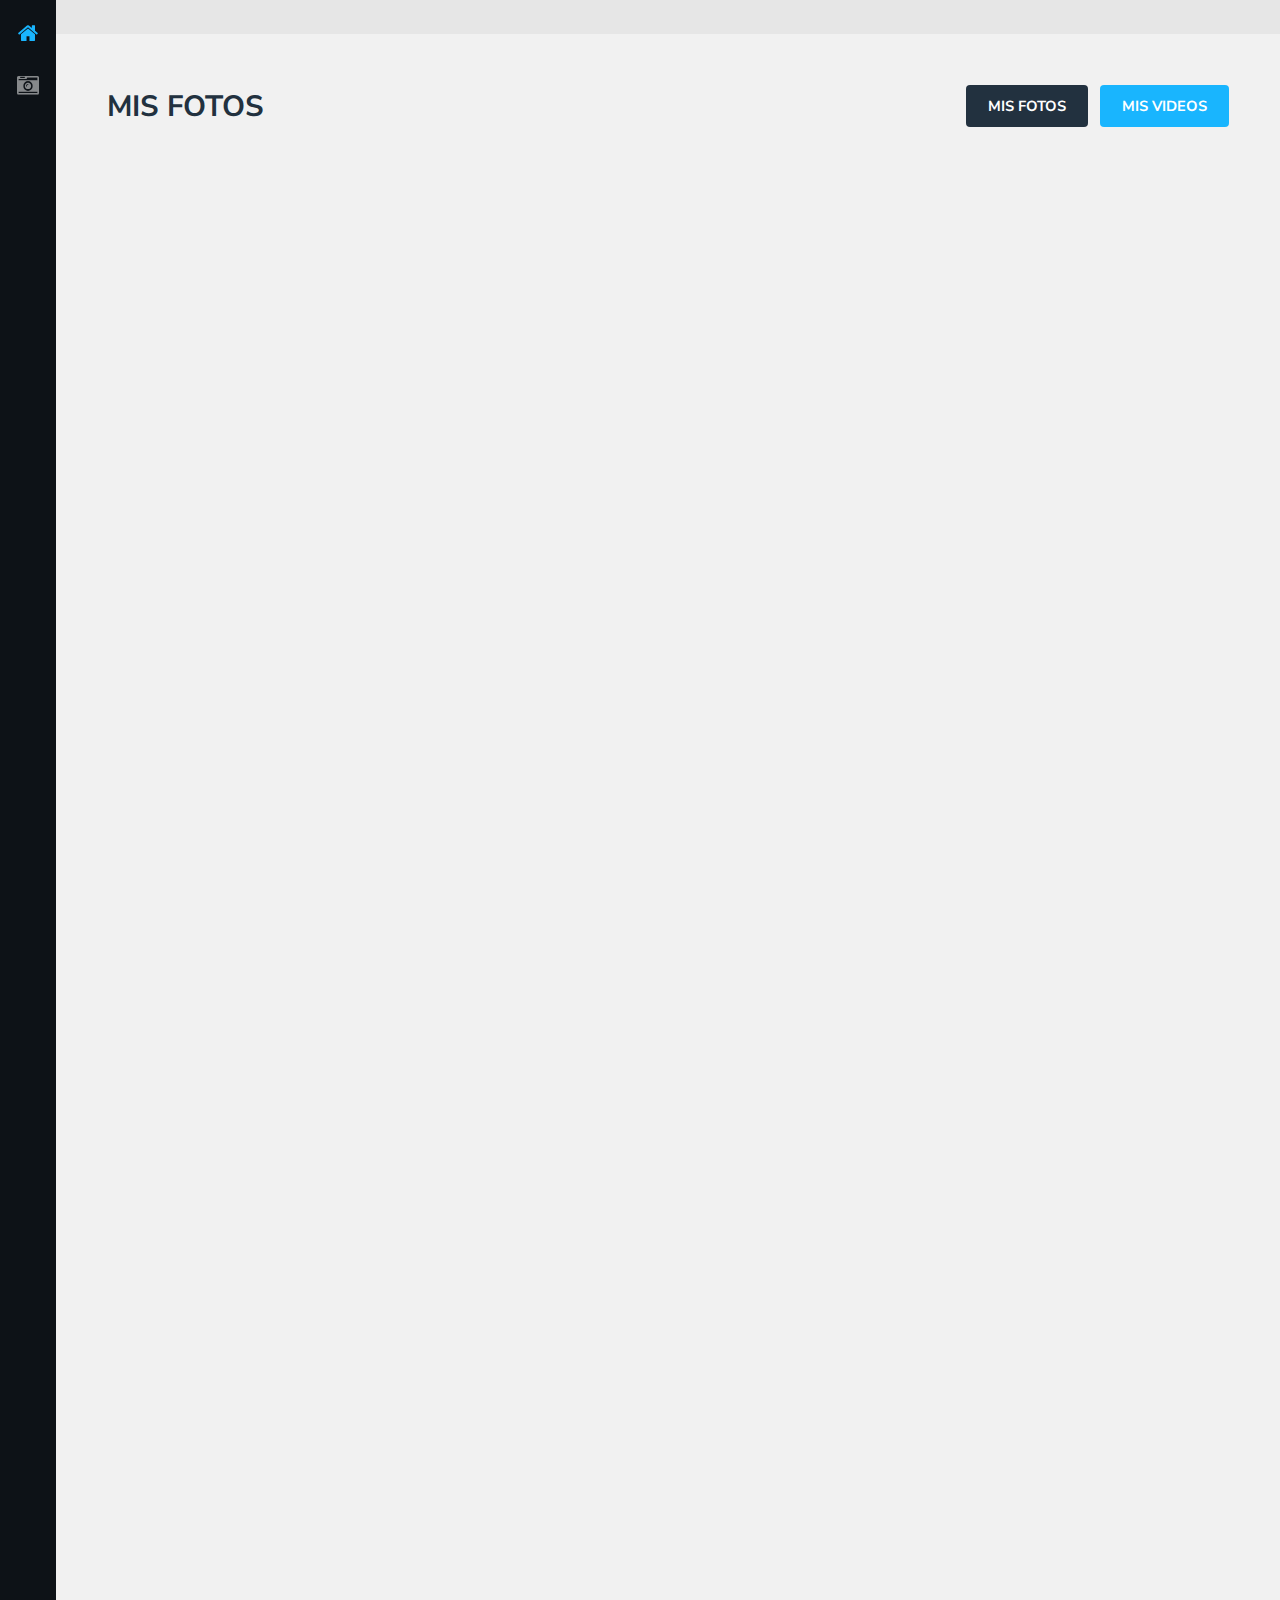
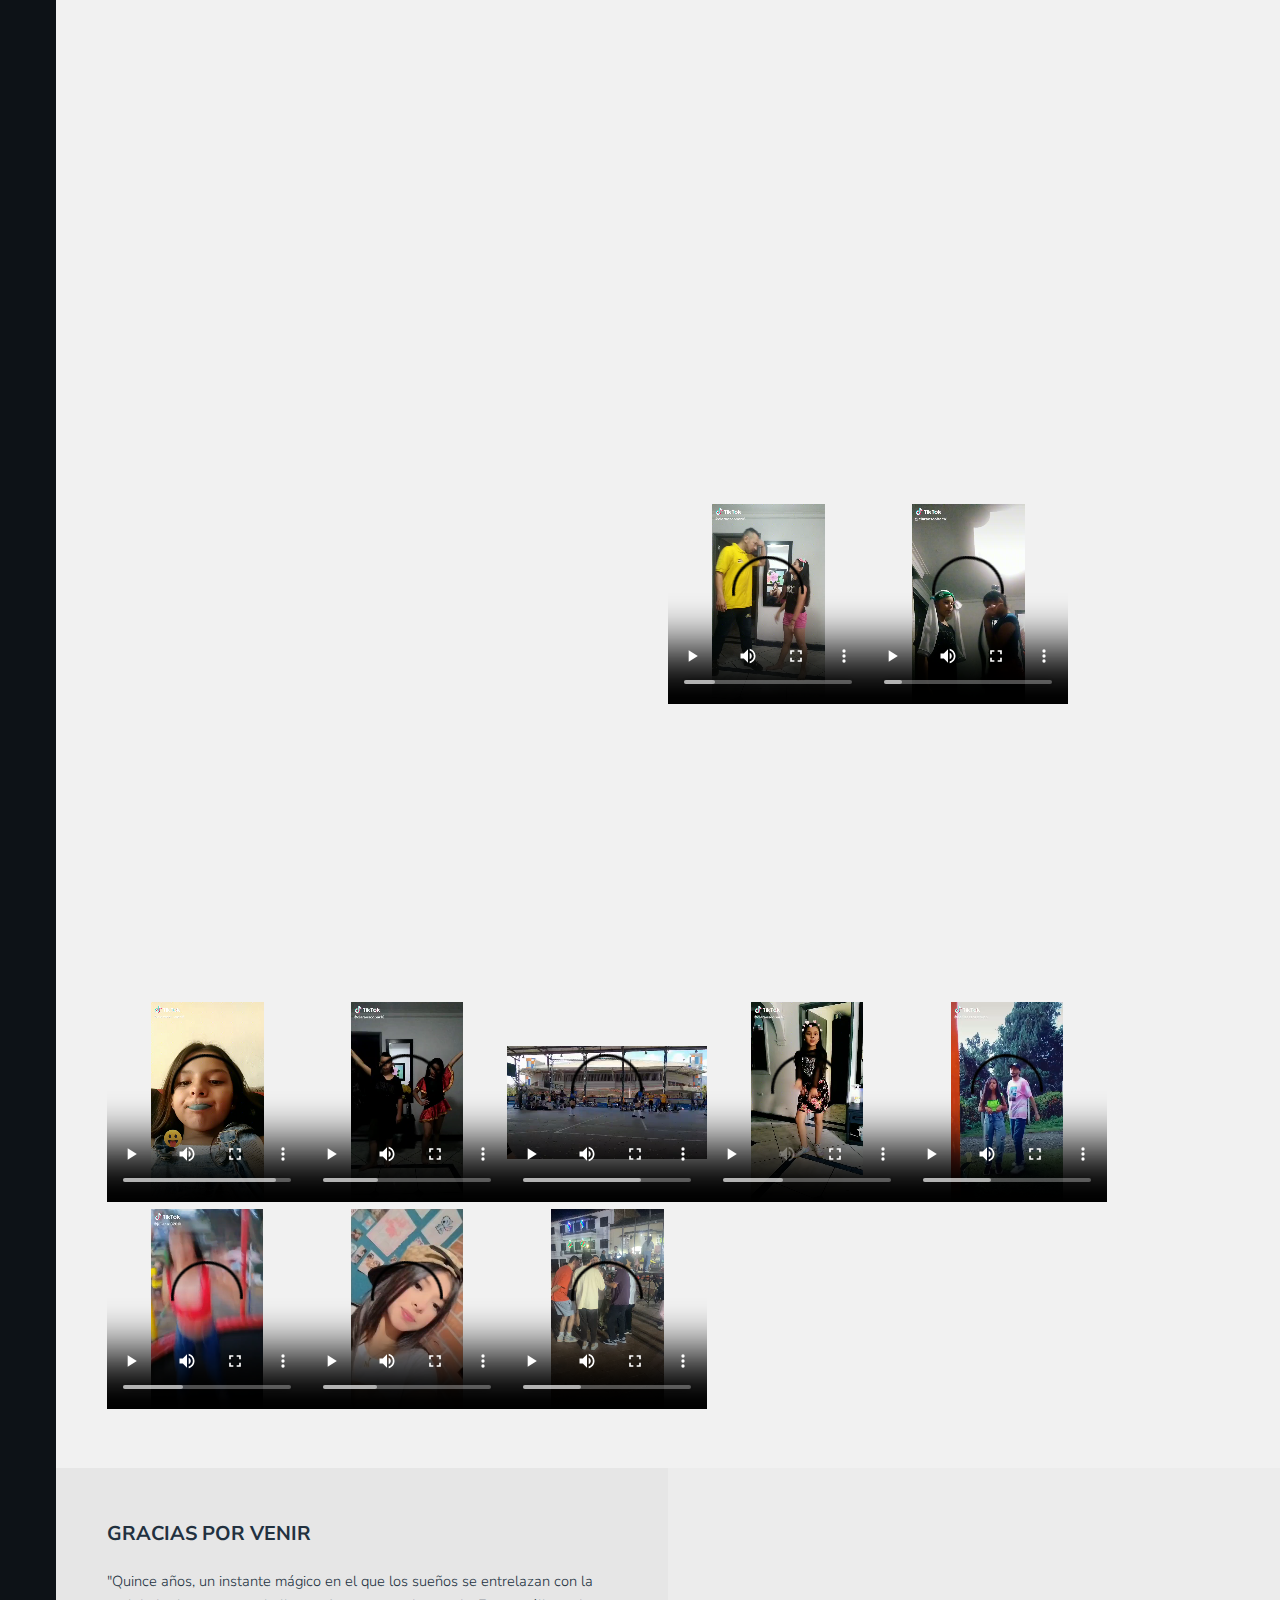
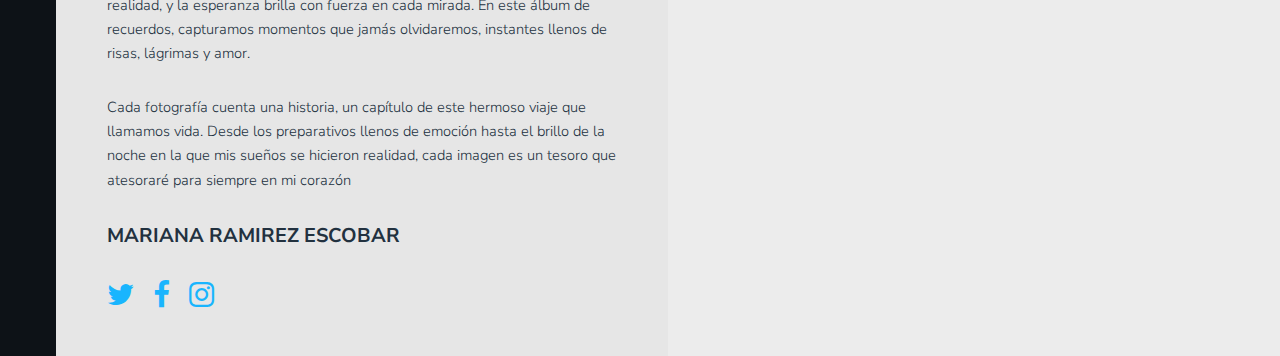
==== snapshot/gallery.html @ 1ec0eced "primero" ====
<!DOCTYPE HTML>

<html>

<head>
    <title>Generic - Snapshot by TEMPLATED</title>
    <meta charset="utf-8">
    <meta name="robots" content="index, follow, max-image-preview:large, max-snippet:-1, max-video-preview:-1">
    <meta name="viewport" content="width=device-width, initial-scale=1">
    <link rel="stylesheet" href="assets/css/main.css">
</head>

<body>
    <div class="page-wrap">

        <!-- Nav -->
        <nav id="nav">
            <ul>
                <li><a href="index.html" class="active"><span class="icon fa-home"></span></a></li>
                <li><a href="gallery.html"><span class="icon fa-camera-retro"></span></a></li>

            </ul>
        </nav><!-- Main -->
        <section id="main"><!-- Header -->
            <header id="header">
                <div> <span></span></div>
            </header><!-- Gallery -->
            <section id="galleries"><!-- Photo Galleries -->
                <div class="gallery">

                    <!-- Filters -->
                    <header>
                        <h1>MIS FOTOS</h1>
                        <ul class="tabs">
                            <li><a href="#" data-tag="all" class="button active">MIS FOTOS</a></li>
                            <li><a href="#" data-tag="place" class="button">MIS VIDEOS</a></li>
                           
                        </ul>
                    </header>
                    <div class="content">
                        <div class="media all people ">
                            <a href="" style="outline: 0px;"><img src="images/niñez/n13.jpeg" alt="" title=""
                                    width="450" height="450"></a>
                        </div>
                        <div class="media all">
                            <a href="" style="outline: 0px;"><img src="images/niñez/n2.jpeg" alt="" title="" width="450"
                                    height="450"></a>
                        </div>
                        <div class="media all">
                            <a href="" style="outline: 0px;"><img src="images/niñez/n3.jpeg" alt="" title="" width="450"
                                    height="450"></a>
                        </div>
                        <div class="media all">
                            <a href="" style="outline: 0px;"><img src="images/niñez/n14.jpeg" alt="" title="" width="450"
                                    height="450"></a>
                        </div>
                        <div class="media all">
                            <a href="" style="outline: 0px;"><img src="images/niñez/n5.jpeg" alt="" title="" width="450"
                                    height="450"></a>
                        </div>
                        <div class="media all">
                            <a href="" style="outline: 0px;"><img src="images/niñez/n6.jpeg" alt="" title="" width="450"
                                    height="450"></a>
                        </div>
                        <div class="media all">
                            <a href="" style="outline: 0px;"><img src="images/niñez/n7.jpeg" alt="" title="" width="450"
                                    height="450"></a>
                        </div>
                        <div class="media all">
                            <a href="" style="outline: 0px;"><img src="images/niñez/n8.jpeg" alt="" title="" width="450"
                                    height="450"></a>
                        </div>
                        <div class="media all">
                            <a href="" style="outline: 0px;"><img src="images/niñez/n9.jpeg" alt="" title="" width="450"
                                    height="450"></a>
                        </div>
                        <div class="media all ">
                            <a href="" style="outline: 0px;"><img src="images/niñez/n10.jpeg" alt="" title=""
                                    width="450" height="450"></a>
                        </div>
                        <div class="media all ">
                            <a href="" style="outline: 0px;"><img src="images/niñez/n11.jpeg" alt="" title=""
                                    width="450" height="450"></a>
                        </div>
                        <div class="media all">
                            <a href="" style="outline: 0px;"><img src="images/niñez/n12.jpeg" alt="" title=""
                                    width="450" height="450"></a>
                        </div>
                        <div class="media all">
                            <a href="" style="outline: 0px;"><img src="images/niñez/n13.jpeg" alt="" title=""
                                    width="450" height="450"></a>
                        </div>
                        <div class=" media all">
                            <a href="" style="outline: 0px;"><img src="images/niñez/n16.jpeg" alt="" title=""
                                    width="450" height="450"></a>
                        </div>
                        <div class="media all ">
                            <a href="" style="outline: 0px;"><img src="images/niñez/n17.jpeg" alt="" title=""></a>
                        </div>
                        <div class="media all ">
                            <a href="" style="outline: 0px;"><img src="images/niñez/n19.jpeg" alt="" title=""></a>
                        </div>
                        <div class="media all ">
                            <a href="" style="outline: 0px;"><img src="images/niñez/n18.jpeg" alt="" title=""></a>
                        </div>
                        <div class="media all">
                            <a href="" style="outline: 0px;"><img src="images/niñez/n20.jpeg" alt="" title=""></a>
                        </div>
                        <div class="media all ">
                         <a href="" style="outline: 0px;"><img src="images/familia/1.jpeg" alt="" title="" width="450" height="450"></a>
                        </div>
                        <div class="media all ">
                        <a href="" style="outline: 0px;"><img src="images/familia/10.jpeg" alt="" title="" width="450" height="450"></a>
                        </div>
                        <div class="media all">
                        <a href="" style="outline: 0px;"><img src="images/familia/11.jpeg" alt="" title="" width="450" height="450"></a>
                        </div>     
                        <div class="media all ">
                         <a href="" style="outline: 0px;"><img src="images/familia/12.jpeg" alt="" title="" width="450"height="450"></a>
                        </div>
                        <div class="media all ">
                            <a href="" style="outline: 0px;"><img src="images/familia/15.jpeg" alt="" title=""></a>
                        </div>
                        <div class="media all">
                            <a href="" style="outline: 0px;"><img src="images/familia/16.jpeg" alt="" title=""></a>
                        </div>
                        <div class="media all">
                            <a href="" style="outline: 0px;"><img src="images/familia/18.jpeg" alt="" title=""></a>
                        </div>
                        <div class="media all">
                            <a href="" style="outline: 0px;"><img src="images/familia/19.jpeg" alt="" title=""></a>
                        </div>
                        <div class="media all">
                            <a href="" style="outline: 0px;"><img src="images/familia/2.jpeg" alt="" title=""></a>
                        </div>
                        <div class="media all">
                            <a href="" style="outline: 0px;"><img src="images/familia/21.jpeg" alt="" title=""></a>
                        </div>
                        <div class="media all">
                            <a href="" style="outline: 0px;"><img src="images/familia/3.jpeg" alt="" title=""></a>
                        </div>
                        <div class="media all">
                            <a href="" style="outline: 0px;"><img src="images/familia/4.jpeg" alt="" title=""></a>
                        </div>
                        <div class="media all">
                            <a href="" style="outline: 0px;"><img src="images/familia/5.jpeg" alt="" title=""></a>
                        </div>
                        <div class="media all">
                            <a href="" style="outline: 0px;"><img src="images/familia/7.jpeg" alt="" title=""></a>
                        </div>
                        <div class="media all">
                            <a href="" style="outline: 0px;"><img src="images/familia/8.jpeg" alt="" title=""></a>
                        </div>
                        <div class="media all">
                            <a href="" style="outline: 0px;"><img src="images/familia/9.jpeg" alt="" title=""></a>
                        </div>
                        <div class="content"></div>
                        <div class=" place">
                            <video width="200" height="200" controls>
                                <source src="images/videos/1.mp4" type="video/mp4">
                            </video>
                        </div>
                        <div class="content"></div>
                        <div class=" place">
                            <video width="200" height="200" controls>
                                <source src="images/videos/2.mp4" type="video/mp4">
                            </video>
                        </div>
                        <div class="content"></div>
                        <div class="place">
                            <video width="200" height="200" controls>
                                <source src="images/videos/3.mp4" type="video/mp4">
                            </video>
                        </div>
                        <div class=" place">
                            <video width="200" height="200" controls>
                                <source src="images/videos/4.mp4" type="video/mp4">
                            </video>
                        </div>
                        <div class=" place">
                            <video width="200" height="200" controls>
                                <source src="images/videos/5.mp4" type="video/mp4">
                            </video>
                        </div>
                        <div class=" place">
                            <video width="200" height="200" controls>
                                <source src="images/videos/6.mp4" type="video/mp4">
                            </video>
                        </div>
                        <div class=" place">
                            <video width="200" height="200" controls>
                                <source src="images/videos/7.mp4" type="video/mp4">
                            </video>
                        </div>
                        <div class=" place">
                            <video width="200" height="200" controls>
                                <source src="images/videos/8.mp4" type="video/mp4">
                            </video>
                        </div>
                        <div class=" place">
                            <video width="200" height="200" controls>
                                <source src="images/videos/9.mp4" type="video/mp4">
                            </video>
                        </div>
                        <div class=" place">
                            <video width="200" height="200" controls>
                                <source src="images/videos/10.mp4" type="video/mp4">
                            </video>
                        </div>

  
                    </div>
            </section><!-- Contact -->
            <section id="contact"><!-- Social -->
                <div class="social column">
                    <h3>GRACIAS POR VENIR</h3>
                    <p>"Quince años, un instante mágico en el que los sueños se entrelazan con la realidad, y la
                        esperanza brilla con fuerza en cada mirada. En este álbum de recuerdos, capturamos momentos que
                        jamás olvidaremos, instantes llenos de risas, lágrimas y amor.</p>
                    <p>Cada fotografía cuenta una historia, un capítulo de este hermoso viaje que llamamos vida. Desde
                        los preparativos llenos de emoción hasta el brillo de la noche en la que mis sueños se hicieron
                        realidad, cada imagen es un tesoro que atesoraré para siempre en mi corazón</p>
                    <h3>MARIANA RAMIREZ ESCOBAR</h3>
                    <ul class="icons">
                        <li><a href="#" class="icon fa-twitter"><span class="label">Twitter</span></a></li>
                        <li><a href="#" class="icon fa-facebook"><span class="label">Facebook</span></a></li>
                        <li><a href="#" class="icon fa-instagram"><span class="label">Instagram</span></a></li>
                    </ul>
                </div>

            </section>
        </section>
    </div>

    <!-- Scripts -->
    <script src="assets/js/jquery.min.js"></script>
    <script src="assets/js/jquery.poptrox.min.js"></script>
    <script src="assets/js/jquery.scrolly.min.js"></script>
    <script src="assets/js/skel.min.js"></script>
    <script src="assets/js/util.js"></script>
    <script src="assets/js/main.js"></script>
</body>

</html>
---- snapshot/assets/css/main.css ----
@import url(font-awesome.min.css);
@import url("https://fonts.googleapis.com/css?family=Nunito+Sans:300,400,600");

/*
	Snapshot by TEMPLATED
	templated.co @templatedco
	Released for free under the Creative Commons Attribution 3.0 license (templated.co/license)
*/

/* Reset */

	html, body, div, span, applet, object, iframe, h1, h2, h3, h4, h5, h6, p, blockquote, pre, a, abbr, acronym, address, big, cite, code, del, dfn, em, img, ins, kbd, q, s, samp, small, strike, strong, sub, sup, tt, var, b, u, i, center, dl, dt, dd, ol, ul, li, fieldset, form, label, legend, table, caption, tbody, tfoot, thead, tr, th, td, article, aside, canvas, details, embed, figure, figcaption, footer, header, hgroup, menu, nav, output, ruby, section, summary, time, mark, audio, video {
		margin: 0;
		padding: 0;
		border: 0;
		font-size: 100%;
		font: inherit;
		vertical-align: baseline;
	}
.image.fit img {
	width: 100%;
	height: auto;
}
	article, aside, details, figcaption, figure, footer, header, hgroup, menu, nav, section {
		display: block;
	}

	body {
		line-height: 1;
	}

	ol, ul {
		list-style: none;
	}

	blockquote, q {
		quotes: none;
	}

	blockquote:before, blockquote:after, q:before, q:after {
		content: '';
		content: none;
	}

	table {
		border-collapse: collapse;
		border-spacing: 0;
	}

	body {
		-webkit-text-size-adjust: none;
	}

/* Box Model */

	*, *:before, *:after {
		-moz-box-sizing: border-box;
		-webkit-box-sizing: border-box;
		box-sizing: border-box;
	}

/* Basic */

	@-ms-viewport {
		width: device-width;
	}

	body {
		-ms-overflow-style: scrollbar;
	}

	@media screen and (max-width: 480px) {

		html, body {
			min-width: 320px;
		}

	}

	body {
		background: #fff;
	}

		body.is-loading *, body.is-loading *:before, body.is-loading *:after {
			-moz-animation: none !important;
			-webkit-animation: none !important;
			-ms-animation: none !important;
			animation: none !important;
			-moz-transition: none !important;
			-webkit-transition: none !important;
			-ms-transition: none !important;
			transition: none !important;
		}

/* Type */

	body {
		background-color: #fff;
		color: #22313F;
	}

	body, input, select, textarea {
		font-family: "Nunito Sans", Arial, Helvetica, sans-serif;
		font-size: 13pt;
		font-weight: 300;
		line-height: 1.65;
	}

		@media screen and (max-width: 1680px) {

			body, input, select, textarea {
				font-size: 11pt;
			}

		}

		@media screen and (max-width: 1280px) {

			body, input, select, textarea {
				font-size: 11pt;
			}

		}

		@media screen and (max-width: 980px) {

			body, input, select, textarea {
				font-size: 11pt;
			}

		}

		@media screen and (max-width: 736px) {

			body, input, select, textarea {
				font-size: 12pt;
			}

		}

		@media screen and (max-width: 480px) {

			body, input, select, textarea {
				font-size: 12pt;
			}

		}

	a {
		text-decoration: underline;
		color: #19B5FE;
	}

		a:hover {
			text-decoration: none;
			color: #019be3;
		}

	strong, b {
		font-weight: 700;
	}

	em, i {
		font-style: italic;
	}

	p {
		margin: 0 0 2em 0;
	}

	h1, h2, h3, h4, h5, h6 {
		font-weight: 700;
		line-height: 1.5;
		margin: 0 0 1em 0;
	}

		h1 a, h2 a, h3 a, h4 a, h5 a, h6 a {
			color: inherit;
			text-decoration: none;
		}

	h1 {
		font-size: 2em;
	}

		@media screen and (max-width: 480px) {

			h1 {
				font-size: 1.5em;
			}

		}

	h2 {
		font-size: 1.75em;
	}

		@media screen and (max-width: 480px) {

			h2 {
				font-size: 1.4em;
			}

		}

	h3 {
		font-size: 1.35em;
	}

	h4 {
		font-size: 1.1em;
	}

	h5 {
		font-size: 0.9em;
	}

	h6 {
		font-size: 0.7em;
	}

	sub {
		font-size: 0.8em;
		position: relative;
		top: 0.5em;
	}

	sup {
		font-size: 0.8em;
		position: relative;
		top: -0.5em;
	}

	blockquote {
		border-left: solid 4px;
		font-style: italic;
		margin: 0 0 2em 0;
		padding: 0.5em 0 0.5em 2em;
	}

	code {
		border-radius: 4px;
		border: solid 1px;
		font-family: "Courier New", monospace;
		font-size: 0.9em;
		margin: 0 0.25em;
		padding: 0.25em 0.65em;
	}

	pre {
		-webkit-overflow-scrolling: touch;
		font-family: "Courier New", monospace;
		font-size: 0.9em;
		margin: 0 0 2em 0;
	}

		pre code {
			display: block;
			line-height: 1.75;
			padding: 1em 1.5em;
			overflow-x: auto;
		}

	hr {
		border: 0;
		border-bottom: solid 1px;
		margin: 2em 0;
	}

		hr.major {
			margin: 3em 0;
		}

	.align-left {
		text-align: left;
	}

	.align-center {
		text-align: center;
	}

	.align-right {
		text-align: right;
	}

/* Box */

	.box {
		border-radius: 4px;
		border: solid 1px rgba(144, 144, 144, 0.25);
		margin-bottom: 2em;
		padding: 1.5em;
	}

		.box > :last-child,
		.box > :last-child > :last-child,
		.box > :last-child > :last-child > :last-child {
			margin-bottom: 0;
		}

		.box.alt {
			border: 0;
			border-radius: 0;
			padding: 0;
		}

/* Button */

	input[type="submit"],
	input[type="reset"],
	input[type="button"],
	button,
	.button {
		-moz-appearance: none;
		-webkit-appearance: none;
		-ms-appearance: none;
		appearance: none;
		-moz-transition: background-color 0.2s ease-in-out, color 0.2s ease-in-out;
		-webkit-transition: background-color 0.2s ease-in-out, color 0.2s ease-in-out;
		-ms-transition: background-color 0.2s ease-in-out, color 0.2s ease-in-out;
		transition: background-color 0.2s ease-in-out, color 0.2s ease-in-out;
		background: #19B5FE;
		color: #FFF;
		border-radius: 4px;
		border: 0;
		cursor: pointer;
		display: inline-block;
		font-weight: 700;
		height: 2.85em;
		line-height: 2.95em;
		padding: 0 1.5em;
		text-align: center;
		text-decoration: none;
		white-space: nowrap;
	}

		input[type="submit"].active,
		input[type="reset"].active,
		input[type="button"].active,
		button.active,
		.button.active {
			color: #FFF;
			background: #22313F;
		}

			input[type="submit"].active:hover,
			input[type="reset"].active:hover,
			input[type="button"].active:hover,
			button.active:hover,
			.button.active:hover {
				color: #FFF;
				background: #22313F;
			}

		input[type="submit"]:hover,
		input[type="reset"]:hover,
		input[type="button"]:hover,
		button:hover,
		.button:hover {
			color: #FFF;
			background: #019be3;
		}

		input[type="submit"].alt,
		input[type="reset"].alt,
		input[type="button"].alt,
		button.alt,
		.button.alt {
			background: none;
			box-shadow: 0 0 0 2px rgba(144, 144, 144, 0.25);
		}

			input[type="submit"].alt:hover,
			input[type="reset"].alt:hover,
			input[type="button"].alt:hover,
			button.alt:hover,
			.button.alt:hover {
				background: rgba(144, 144, 144, 0.075);
				box-shadow: 0 0 0 2px rgba(144, 144, 144, 0.25);
			}

		input[type="submit"].icon,
		input[type="reset"].icon,
		input[type="button"].icon,
		button.icon,
		.button.icon {
			padding-left: 1.35em;
		}

			input[type="submit"].icon:before,
			input[type="reset"].icon:before,
			input[type="button"].icon:before,
			button.icon:before,
			.button.icon:before {
				margin-right: 0.5em;
			}

		input[type="submit"].fit,
		input[type="reset"].fit,
		input[type="button"].fit,
		button.fit,
		.button.fit {
			display: block;
			margin: 0 0 1em 0;
			width: 100%;
		}

		input[type="submit"].small,
		input[type="reset"].small,
		input[type="button"].small,
		button.small,
		.button.small {
			font-size: 0.8em;
		}

		input[type="submit"].big,
		input[type="reset"].big,
		input[type="button"].big,
		button.big,
		.button.big {
			font-size: 1.35em;
			padding: 0 2em;
		}

		input[type="submit"].disabled, input[type="submit"]:disabled,
		input[type="reset"].disabled,
		input[type="reset"]:disabled,
		input[type="button"].disabled,
		input[type="button"]:disabled,
		button.disabled,
		button:disabled,
		.button.disabled,
		.button:disabled {
			-moz-pointer-events: none;
			-webkit-pointer-events: none;
			-ms-pointer-events: none;
			pointer-events: none;
			opacity: 0.25;
		}

		@media screen and (max-width: 480px) {

			input[type="submit"],
			input[type="reset"],
			input[type="button"],
			button,
			.button {
				padding: 0;
			}

		}

/* Contact */

	#contact {
		display: -ms-flexbox;
		-ms-flex-pack: justify;
		display: -moz-flex;
		display: -webkit-flex;
		display: -ms-flex;
		display: flex;
		-moz-flex-wrap: wrap;
		-webkit-flex-wrap: wrap;
		-ms-flex-wrap: wrap;
		flex-wrap: wrap;
		-moz-justify-content: space-between;
		-webkit-justify-content: space-between;
		-ms-justify-content: space-between;
		justify-content: space-between;
		background: #ececec;
	}

		#contact form {
			margin: 0;
		}

		#contact .icons {
			margin-bottom: 1em;
		}

		#contact .column {
			padding: 3.5em 0 1.5em 0;
			padding-left: 3.5em;
			padding-right: 3.5em;
			width: 50%;
		}

			#contact .column.social {
				background: #e6e6e6;
			}

			@media screen and (max-width: 980px) {

				#contact .column {
					padding: 2em 0 0.1em 0;
					padding-left: 2em;
					padding-right: 2em;
				}

			}

			@media screen and (max-width: 736px) {

				#contact .column {
					width: 100%;
				}

			}

			@media screen and (max-width: 480px) {

				#contact .column {
					padding: 1em 0 0.1em 0;
					padding-left: 1em;
					padding-right: 1em;
				}

			}

/* Form */

	form {
		margin: 0 0 2em 0;
	}

		form .field {
			margin-bottom: 1.5em;
		}

			form .field.half {
				display: inline-block;
				width: 48%;
			}

				form .field.half.first {
					margin-right: 2.5%;
				}

		@media screen and (max-width: 980px) {

			form .field.half {
				display: block;
				width: 100%;
			}

				form .field.half.first {
					margin-right: 0;
				}

		}

	label {
		display: block;
		font-size: 0.9em;
		font-weight: 700;
		margin: 0 0 1em 0;
	}

	input[type="text"],
	input[type="password"],
	input[type="email"],
	select,
	textarea {
		-moz-appearance: none;
		-webkit-appearance: none;
		-ms-appearance: none;
		appearance: none;
		border-radius: 4px;
		border: solid 1px rgba(25, 181, 254, 0.25);
		color: inherit;
		display: block;
		outline: 0;
		padding: 0 1em;
		text-decoration: none;
		width: 100%;
	}

		input[type="text"]:invalid,
		input[type="password"]:invalid,
		input[type="email"]:invalid,
		select:invalid,
		textarea:invalid {
			box-shadow: none;
		}

		input[type="text"]:active, input[type="text"]:focus,
		input[type="password"]:active,
		input[type="password"]:focus,
		input[type="email"]:active,
		input[type="email"]:focus,
		select:active,
		select:focus,
		textarea:active,
		textarea:focus {
			border: solid 1px #19B5FE;
		}

	.select-wrapper {
		text-decoration: none;
		display: block;
		position: relative;
	}

		.select-wrapper:before {
			-moz-osx-font-smoothing: grayscale;
			-webkit-font-smoothing: antialiased;
			font-family: FontAwesome;
			font-style: normal;
			font-weight: normal;
			text-transform: none !important;
		}

		.select-wrapper:before {
			content: '\f078';
			display: block;
			height: 2.75em;
			line-height: 2.75em;
			pointer-events: none;
			position: absolute;
			right: 0;
			text-align: center;
			top: 0;
			width: 2.75em;
		}

		.select-wrapper select::-ms-expand {
			display: none;
		}

	input[type="text"],
	input[type="password"],
	input[type="email"],
	select {
		height: 2.75em;
	}

	textarea {
		padding: 0.75em 1em;
	}

	input[type="checkbox"],
	input[type="radio"] {
		-moz-appearance: none;
		-webkit-appearance: none;
		-ms-appearance: none;
		appearance: none;
		display: block;
		float: left;
		margin-right: -2em;
		opacity: 0;
		width: 1em;
		z-index: -1;
	}

		input[type="checkbox"] + label,
		input[type="radio"] + label {
			text-decoration: none;
			cursor: pointer;
			display: inline-block;
			font-size: 1em;
			font-weight: 300;
			padding-left: 2.4em;
			padding-right: 0.75em;
			position: relative;
		}

			input[type="checkbox"] + label:before,
			input[type="radio"] + label:before {
				-moz-osx-font-smoothing: grayscale;
				-webkit-font-smoothing: antialiased;
				font-family: FontAwesome;
				font-style: normal;
				font-weight: normal;
				text-transform: none !important;
			}

			input[type="checkbox"] + label:before,
			input[type="radio"] + label:before {
				border-radius: 4px;
				border: solid 1px;
				content: '';
				display: inline-block;
				height: 1.65em;
				left: 0;
				line-height: 1.58125em;
				position: absolute;
				text-align: center;
				top: 0;
				width: 1.65em;
			}

		input[type="checkbox"]:checked + label:before,
		input[type="radio"]:checked + label:before {
			content: '\f00c';
		}

	input[type="checkbox"] + label:before {
		border-radius: 4px;
	}

	input[type="radio"] + label:before {
		border-radius: 100%;
	}

	::-webkit-input-placeholder {
		opacity: 1.0;
		color: rgba(34, 49, 63, 0.25);
	}

	:-moz-placeholder {
		opacity: 1.0;
		color: rgba(34, 49, 63, 0.25);
	}

	::-moz-placeholder {
		opacity: 1.0;
		color: rgba(34, 49, 63, 0.25);
	}

	:-ms-input-placeholder {
		opacity: 1.0;
		color: rgba(34, 49, 63, 0.25);
	}

	.formerize-placeholder {
		opacity: 1.0;
		color: rgba(34, 49, 63, 0.25);
	}

/* Gallery */

	@-moz-keyframes gallery {
		100% {
			opacity: 1;		}
	}

	@-webkit-keyframes gallery {
		100% {
			opacity: 1;		}
	}

	@-ms-keyframes gallery {
		100% {
			opacity: 1;		}
	}

	@keyframes gallery {
		100% {
			opacity: 1;		}
	}

	.gallery {
		padding: 3.5em;
		position: relative;
		overflow: hidden;
		min-height: 37em;
	}

		@media screen and (max-width: 980px) {

			.gallery {
				padding: 2em;
				min-height: 20em;
			}

				.gallery header h2 {
					margin-bottom: 1em;
				}

		}

		@media screen and (max-width: 480px) {

			.gallery {
				padding: 1em;
			}

		}

		.gallery header {
			display: -ms-flexbox;
			-ms-flex-pack: justify;
			display: -moz-flex;
			display: -webkit-flex;
			display: -ms-flex;
			display: flex;
			-moz-flex-wrap: wrap;
			-webkit-flex-wrap: wrap;
			-ms-flex-wrap: wrap;
			flex-wrap: wrap;
			-moz-justify-content: space-between;
			-webkit-justify-content: space-between;
			-ms-justify-content: space-between;
			justify-content: space-between;
		}

			.gallery header.special {
				-moz-justify-content: center;
				-webkit-justify-content: center;
				-ms-justify-content: center;
				justify-content: center;
			}

			@media screen and (max-width: 736px) {

				.gallery header {
					display: block;
				}

			}

			@media screen and (max-width: 480px) {

				.gallery header h2 {
					margin-bottom: .5em;
				}

			}

		.gallery footer {
			text-align: center;
			margin-top: 4em;
		}

		.gallery .content {
			display: -ms-flexbox;
			display: -moz-flex;
			display: -webkit-flex;
			display: -ms-flex;
			display: flex;
			-moz-flex-wrap: wrap;
			-webkit-flex-wrap: wrap;
			-ms-flex-wrap: wrap;
			flex-wrap: wrap;
			-moz-justify-content: -moz-flex-start;
			-webkit-justify-content: -webkit-flex-start;
			-ms-justify-content: -ms-flex-start;
			justify-content: flex-start;
		}

			.gallery .content .media {
				-moz-animation: gallery 0.75s ease-out 0.4s forwards;
				-webkit-animation: gallery 0.75s ease-out 0.4s forwards;
				-ms-animation: gallery 0.75s ease-out 0.4s forwards;
				animation: gallery 0.75s ease-out 0.4s forwards;
				margin-bottom: 0;
				overflow: hidden;
				opacity: 0;
				position: relative;
				width: 25%;
			}

				.gallery .content .media a {
					display: block;
				}

				.gallery .content .media img {
					-moz-transition: -moz-transform 0.2s ease-in-out;
					-webkit-transition: -webkit-transform 0.2s ease-in-out;
					-ms-transition: -ms-transform 0.2s ease-in-out;
					transition: transform 0.2s ease-in-out;
					max-width: 100%;
					height: auto;
					vertical-align: middle;
				}

				.gallery .content .media:hover img {
					-moz-transform: scale(1.075);
					-webkit-transform: scale(1.075);
					-ms-transform: scale(1.075);
					transform: scale(1.075);
				}

				@media screen and (max-width: 736px) {

					.gallery .content .media {
						width: 50%;
					}

				}

				@media screen and (max-width: 480px) {

					.gallery .content .media {
						width: 100%;
					}

				}

/* Icon */

	.icon {
		text-decoration: none;
		border-bottom: none;
		position: relative;
	}

		.icon:before {
			-moz-osx-font-smoothing: grayscale;
			-webkit-font-smoothing: antialiased;
			font-family: FontAwesome;
			font-style: normal;
			font-weight: normal;
			text-transform: none !important;
		}

		.icon > .label {
			display: none;
		}

/* Image */

	.image {
		border: 0;
		display: inline-block;
		position: relative;
	}

		.image img {
			display: block;
		}

		.image.left, .image.right {
			max-width: 40%;
		}

			.image.left img, .image.right img {
				width: 100%;
			}

			@media screen and (max-width: 480px) {

				.image.left, .image.right {
					max-width: 100%;
					width: 100%;
				}

			}

		.image.left {
			float: left;
			margin: 0 1.5em 1em 0;
			top: 0.25em;
		}

			@media screen and (max-width: 480px) {

				.image.left {
					float: none;
					margin: 0 0 1em 0;
				}

			}

		.image.right {
			float: right;
			margin: 0 0 1em 1.5em;
			top: 0.25em;
		}

			@media screen and (max-width: 480px) {

				.image.right {
					float: none;
					margin: 0 0 1em 0;
				}

			}

		.image.fit {
			display: block;
			margin: 0 0 2em 0;
			width: 100%;
		}

			.image.fit img {
				width: 100%;
			}

		.image.special {
			border: solid 1px rgba(144, 144, 144, 0.25);
			padding: 1em;
		}

		.image.main {
			display: block;
			margin: 0 0 3em 0;
			width: 100%;
		}

			.image.main img {
				width: 100%;
			}

/* List */

	ol {
		list-style: decimal;
		margin: 0 0 2em 0;
		padding-left: 1.25em;
	}

		ol li {
			padding-left: 0.25em;
		}

	ul {
		list-style: disc;
		margin: 0 0 2em 0;
		padding-left: 1em;
	}

		ul li {
			padding-left: 0.5em;
		}

		ul.alt {
			list-style: none;
			padding-left: 0;
		}

			ul.alt li {
				border-top: solid 1px;
				padding: 0.5em 0;
			}

				ul.alt li:first-child {
					border-top: 0;
					padding-top: 0;
				}

		ul.tabs {
			list-style: none;
			padding-left: 0;
		}

			ul.tabs li {
				display: inline-block;
			}

				ul.tabs li:first-child {
					padding: 0;
				}

				@media screen and (max-width: 736px) {

					ul.tabs li {
						display: block;
						margin: 0 0 .25em 0;
						padding: 0;
					}

						ul.tabs li .button {
							width: 100%;
						}

				}

			@media screen and (max-width: 480px) {

				ul.tabs {
					margin-bottom: 1em;
				}

			}

		ul.icons {
			cursor: default;
			list-style: none;
			padding-left: 0;
		}

			ul.icons li {
				display: inline-block;
				padding: 0 1em 0 0;
			}

				ul.icons li:last-child {
					padding-right: 0;
				}

				ul.icons li .icon:before {
					font-size: 2em;
				}

		ul.actions {
			cursor: default;
			list-style: none;
			padding-left: 0;
		}

			ul.actions li {
				display: inline-block;
				padding: 0 1em 0 0;
				vertical-align: middle;
			}

				ul.actions li:last-child {
					padding-right: 0;
				}

			ul.actions.small li {
				padding: 0 0.5em 0 0;
			}

			ul.actions.vertical li {
				display: block;
				padding: 1em 0 0 0;
			}

				ul.actions.vertical li:first-child {
					padding-top: 0;
				}

				ul.actions.vertical li > * {
					margin-bottom: 0;
				}

			ul.actions.vertical.small li {
				padding: 0.5em 0 0 0;
			}

				ul.actions.vertical.small li:first-child {
					padding-top: 0;
				}

			ul.actions.fit {
				display: table;
				margin-left: -1em;
				padding: 0;
				table-layout: fixed;
				width: calc(100% + 1em);
			}

				ul.actions.fit li {
					display: table-cell;
					padding: 0 0 0 1em;
				}

					ul.actions.fit li > * {
						margin-bottom: 0;
					}

				ul.actions.fit.small {
					margin-left: -0.5em;
					width: calc(100% + 0.5em);
				}

					ul.actions.fit.small li {
						padding: 0 0 0 0.5em;
					}

			@media screen and (max-width: 480px) {

				ul.actions {
					margin: 0 0 2em 0;
				}

					ul.actions li {
						padding: 1em 0 0 0;
						display: block;
						text-align: center;
						width: 100%;
					}

						ul.actions li:first-child {
							padding-top: 0;
						}

						ul.actions li > * {
							width: 100%;
							margin: 0 !important;
						}

							ul.actions li > *.icon:before {
								margin-left: -2em;
							}

					ul.actions.small li {
						padding: 0.5em 0 0 0;
					}

						ul.actions.small li:first-child {
							padding-top: 0;
						}

			}

	dl {
		margin: 0 0 2em 0;
	}

		dl dt {
			display: block;
			font-weight: 700;
			margin: 0 0 1em 0;
		}

		dl dd {
			margin-left: 2em;
		}

/* Section/Article */

	section.special, article.special {
		text-align: center;
	}

	section .inner, article .inner {
		padding: 3.5em 0 1.5em 0;
		padding-left: 3.5em;
		padding-right: 3.5em;
	}

		@media screen and (max-width: 980px) {

			section .inner, article .inner {
				padding: 2em 0 0.1em 0;
				padding-right: 2em;
				padding-left: 2em;
			}

		}

		@media screen and (max-width: 480px) {

			section .inner, article .inner {
				padding: 1em 0 0.1em 0;
				padding-right: 1em;
				padding-left: 1em;
			}

		}

	section .columns, article .columns {
		display: -ms-flexbox;
		display: -moz-flex;
		display: -webkit-flex;
		display: -ms-flex;
		display: flex;
		-moz-flex-wrap: wrap;
		-webkit-flex-wrap: wrap;
		-ms-flex-wrap: wrap;
		flex-wrap: wrap;
		-moz-justify-content: space-between;
		-webkit-justify-content: space-between;
		-ms-justify-content: space-between;
		justify-content: space-between;
	}

		section .columns.double .column, article .columns.double .column {
			width: 48%;
		}

			@media screen and (max-width: 980px) {

				section .columns.double .column, article .columns.double .column {
					width: 100%;
				}

			}

	header p {
		position: relative;
		margin: 0 0 1.5em 0;
	}

	header h2 + p {
		font-size: 1.25em;
		margin-top: -1em;
	}

	header h3 + p {
		font-size: 1.1em;
		margin-top: -0.8em;
	}

	header h4 + p,
	header h5 + p,
	header h6 + p {
		font-size: 0.9em;
		margin-top: -0.6em;
	}

/* Table */

	.table-wrapper {
		-webkit-overflow-scrolling: touch;
		overflow-x: auto;
	}

	table {
		margin: 0 0 2em 0;
		width: 100%;
	}

		table tbody tr {
			border: solid 1px;
			border-left: 0;
			border-right: 0;
		}

		table td {
			padding: 0.75em 0.75em;
		}

		table th {
			font-size: 0.9em;
			font-weight: 700;
			padding: 0 0.75em 0.75em 0.75em;
			text-align: left;
		}

		table thead {
			border-bottom: solid 2px;
		}

		table tfoot {
			border-top: solid 2px;
		}

		table.alt {
			border-collapse: separate;
		}

			table.alt tbody tr td {
				border: solid 1px;
				border-left-width: 0;
				border-top-width: 0;
			}

				table.alt tbody tr td:first-child {
					border-left-width: 1px;
				}

			table.alt tbody tr:first-child td {
				border-top-width: 1px;
			}

			table.alt thead {
				border-bottom: 0;
			}

			table.alt tfoot {
				border-top: 0;
			}

/* Wrapper */

	.page-wrap {
		display: -ms-flexbox;
		display: -moz-flex;
		display: -webkit-flex;
		display: -ms-flex;
		display: flex;
		-moz-flex-wrap: nowrap;
		-webkit-flex-wrap: nowrap;
		-ms-flex-wrap: nowrap;
		flex-wrap: nowrap;
		-moz-justify-content: -moz-flex-start;
		-webkit-justify-content: -webkit-flex-start;
		-ms-justify-content: -ms-flex-start;
		justify-content: flex-start;
	}

	.wrapper {
		position: relative;
	}

		.wrapper > .inner {
			margin: 0 auto;
			width: 60em;
		}

		@media screen and (max-width: 1280px) {

			.wrapper > .inner {
				width: 65em;
			}

		}

		@media screen and (max-width: 980px) {

			.wrapper > .inner {
				width: 100%;
			}

		}

/* Header */

	#header {
		font-weight: 700;
	}

/* Menu */

	#nav {
		background: #0d1217;
		z-index: 10002;
		position: relative;
		width: 4em;
	}

		#nav ul {
			list-style: none;
			margin: 0;
			padding: 0;
			position: fixed;
			top: 1em;
			left: 0;
		}

			#nav ul li {
				padding: 0;
				width: 3.75em;
				text-align: Center;
				margin-bottom: 1em;
			}

				#nav ul li a {
					color: rgba(255, 255, 255, 0.5);
					text-decoration: none;
					font-size: 1.5em;
				}

					#nav ul li a:hover {
						color: white;
					}

					#nav ul li a.active {
						color: #19B5FE;
					}

				@media screen and (max-width: 736px) {

					#nav ul li {
						width: 3.4em;
					}

				}

/* Banner */

	body.is-loading #banner > .inner {
		opacity: 0;
		-moz-transform: translateY(1em);
		-webkit-transform: translateY(1em);
		-ms-transform: translateY(1em);
		transform: translateY(1em);
	}

	#banner {
		display: -ms-flexbox;
		-ms-flex-pack: center;
		-ms-flex-align: center;
		padding: 8em 0 6em 0;
		-moz-align-items: center;
		-webkit-align-items: center;
		-ms-align-items: center;
		align-items: center;
		display: -moz-flex;
		display: -webkit-flex;
		display: -ms-flex;
		display: flex;
		-moz-justify-content: center;
		-webkit-justify-content: center;
		-ms-justify-content: center;
		justify-content: center;
		min-height: 75vh;
		height: 75vh;
		position: relative;
		background: #000;
		background-image: url(../../images/mariprincipal.jpeg);
		background-size: cover;
		background-attachment: fixed;
		background-repeat: no-repeat;
		background-position: center;
		text-align: center;
		color: #FFF;
	}

		#banner:before {
			-moz-transition: opacity 3s ease;
			-webkit-transition: opacity 3s ease;
			-ms-transition: opacity 3s ease;
			transition: opacity 3s ease;
			-moz-transition-delay: 0.25s;
			-webkit-transition-delay: 0.25s;
			-ms-transition-delay: 0.25s;
			transition-delay: 0.25s;
			content: '';
			display: block;
			background-color: #000;
			height: 100%;
			left: 0;
			opacity: 0.65;
			position: absolute;
			top: 0;
			width: 100%;
			z-index: 1;
		}

		#banner .inner {
			-moz-transform: none;
			-webkit-transform: none;
			-ms-transform: none;
			transform: none;
			-moz-transition: opacity 1s ease, transform 1s ease;
			-webkit-transition: opacity 1s ease, transform 1s ease;
			-ms-transition: opacity 1s ease, transform 1s ease;
			transition: opacity 1s ease, transform 1s ease;
			position: relative;
			opacity: 1;
			z-index: 3;
			padding: 0 2em;
		}

		#banner h1 {
			font-size: 4em;
			line-height: 1em;
			margin: 0 0 0.5em 0;
			padding: 0;
			color: #FFF;
		}

		#banner p {
			font-size: 1.5em;
			margin-bottom: 1.75em;
		}

		#banner a {
			color: #FFF;
			text-decoration: none;
		}

		@media screen and (max-width: 1280px) {

			#banner h1 {
				font-size: 3.5em;
			}

		}

		@media screen and (max-width: 736px) {

			#banner {
				background-attachment: scroll;
			}

				#banner h1 {
					font-size: 2.25em;
				}

				#banner p {
					font-size: 1.25em;
				}

		}

/* Main */

	#main {
		background: #f1f1f1;
		width: 100%;
	}

		#main #header {
			background: #e6e6e6;
			padding: 1.15em 3.5em;
			text-align: right;
		}

			#main #header h1 {
				margin: 0;
				font-size: 1em;
			}

			@media screen and (max-width: 980px) {

				#main #header {
					padding: 1.15em 2em;
				}

			}

			@media screen and (max-width: 736px) {

				#main #header {
					text-align: center;
				}

			}

/* Footer */

	#footer {
		padding: 4em 0 2em 0;
		background: #f2f2f2;
	}

		.copyright {
			padding: 2em 0 2em 0;
			background: #f2f2f2;
			color: #bfbfbf;
			font-size: 0.9em;
			text-align: center;
		}
.copyright a{
	text-decoration: none;
}

		@media screen and (max-width: 736px) {

			#footer {
				padding: 3em 0 1em 0;
			}

		}
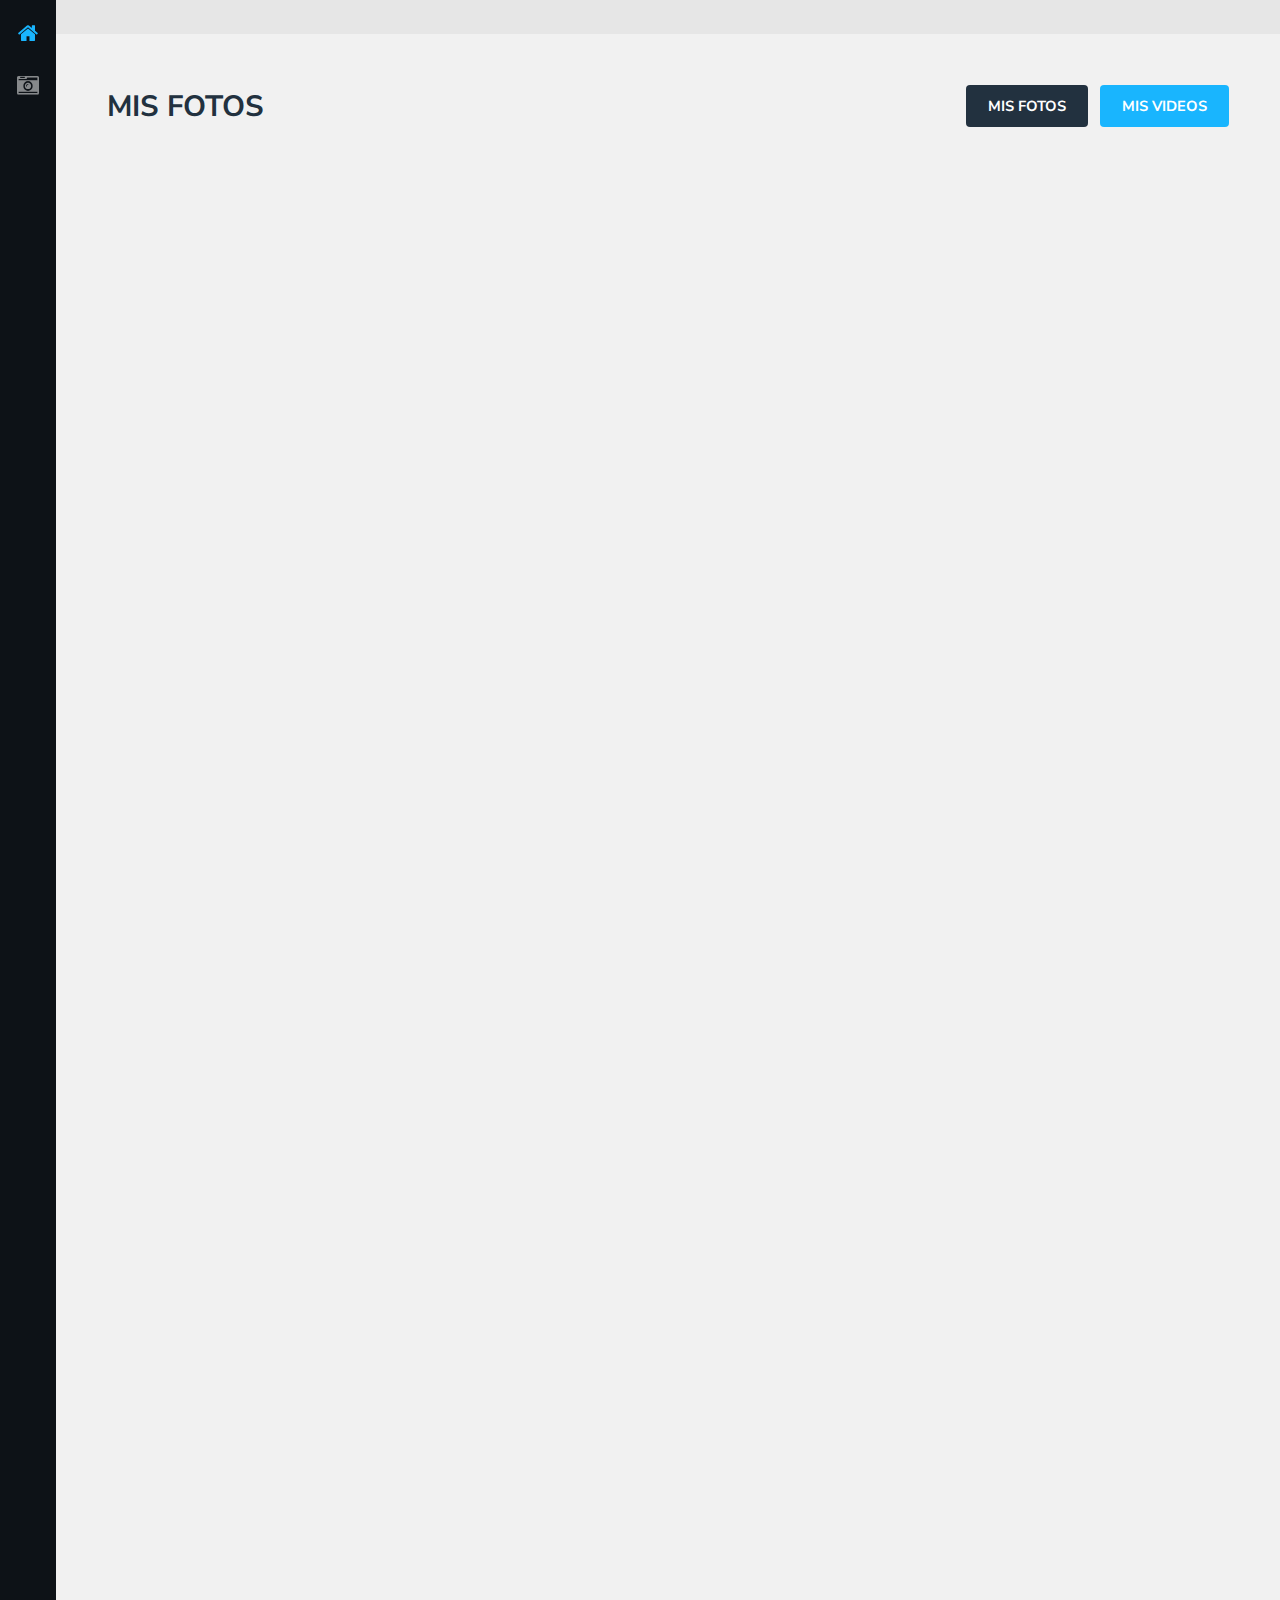
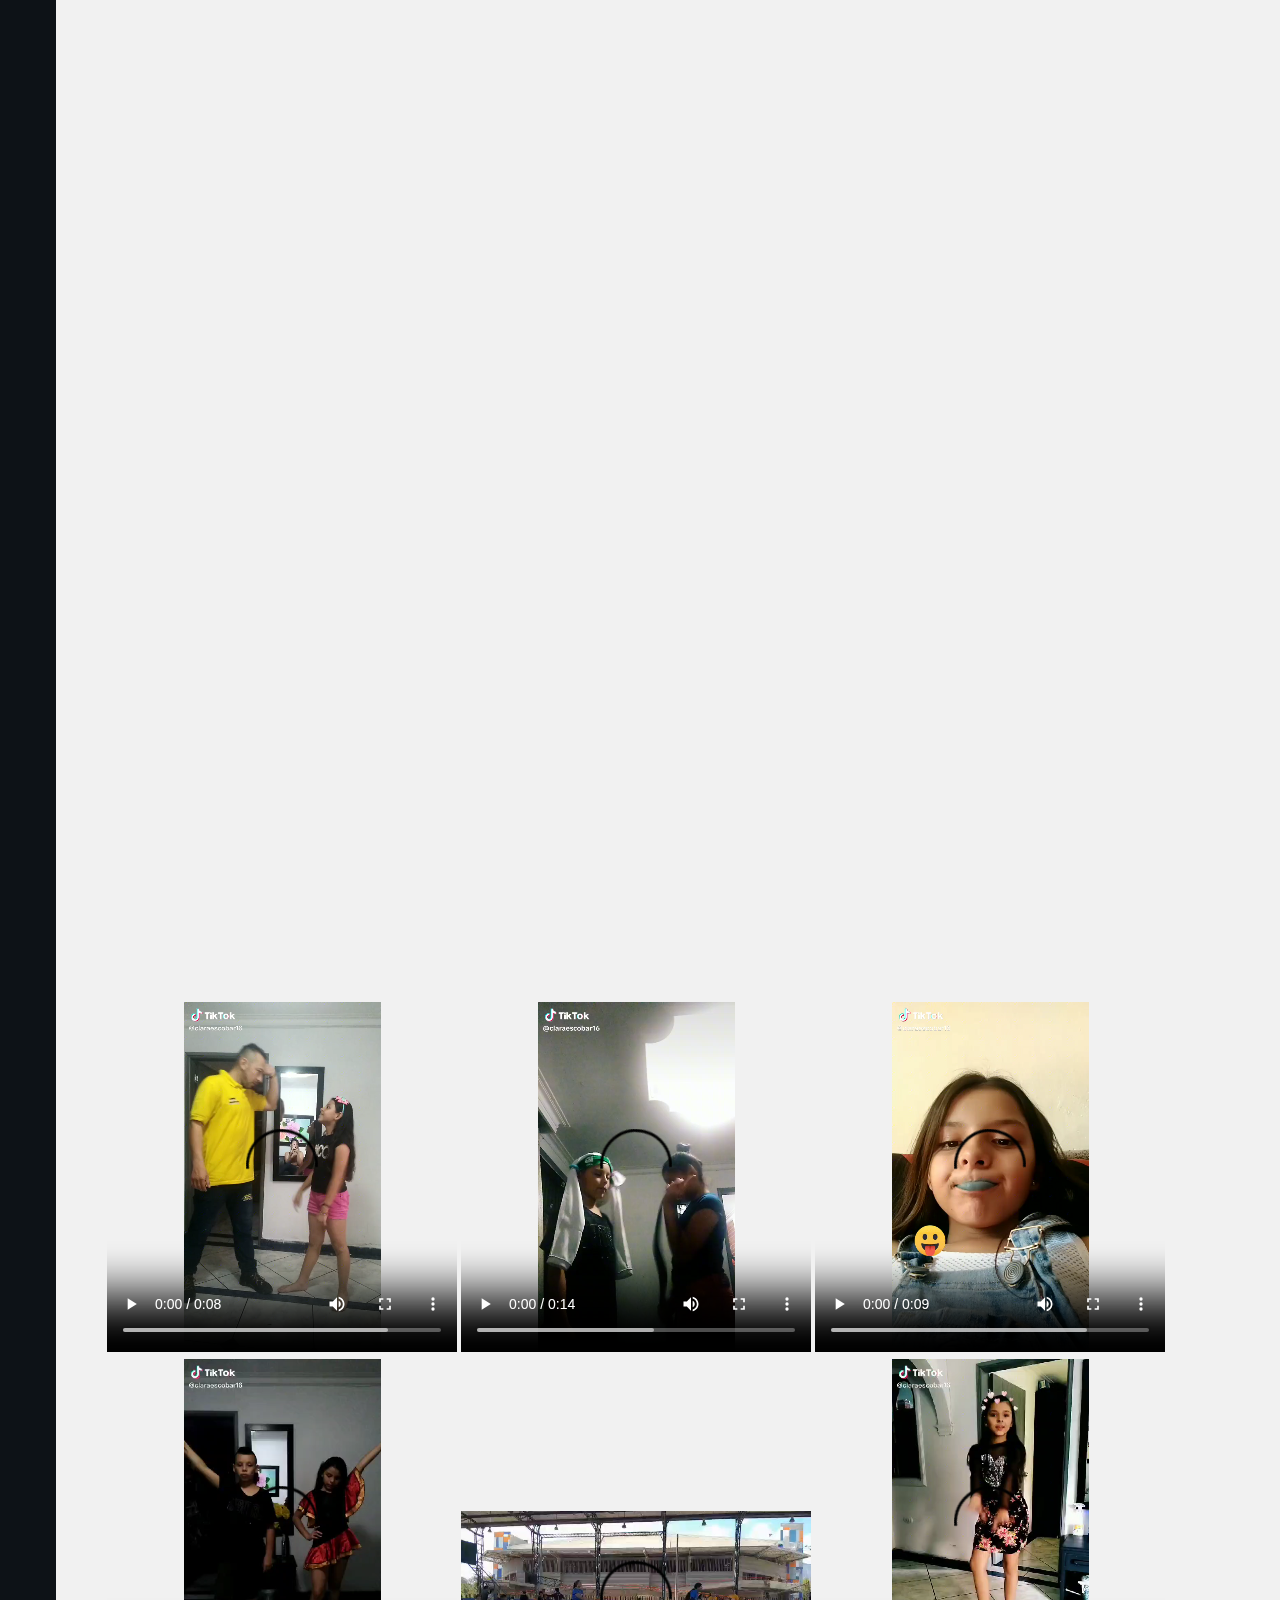
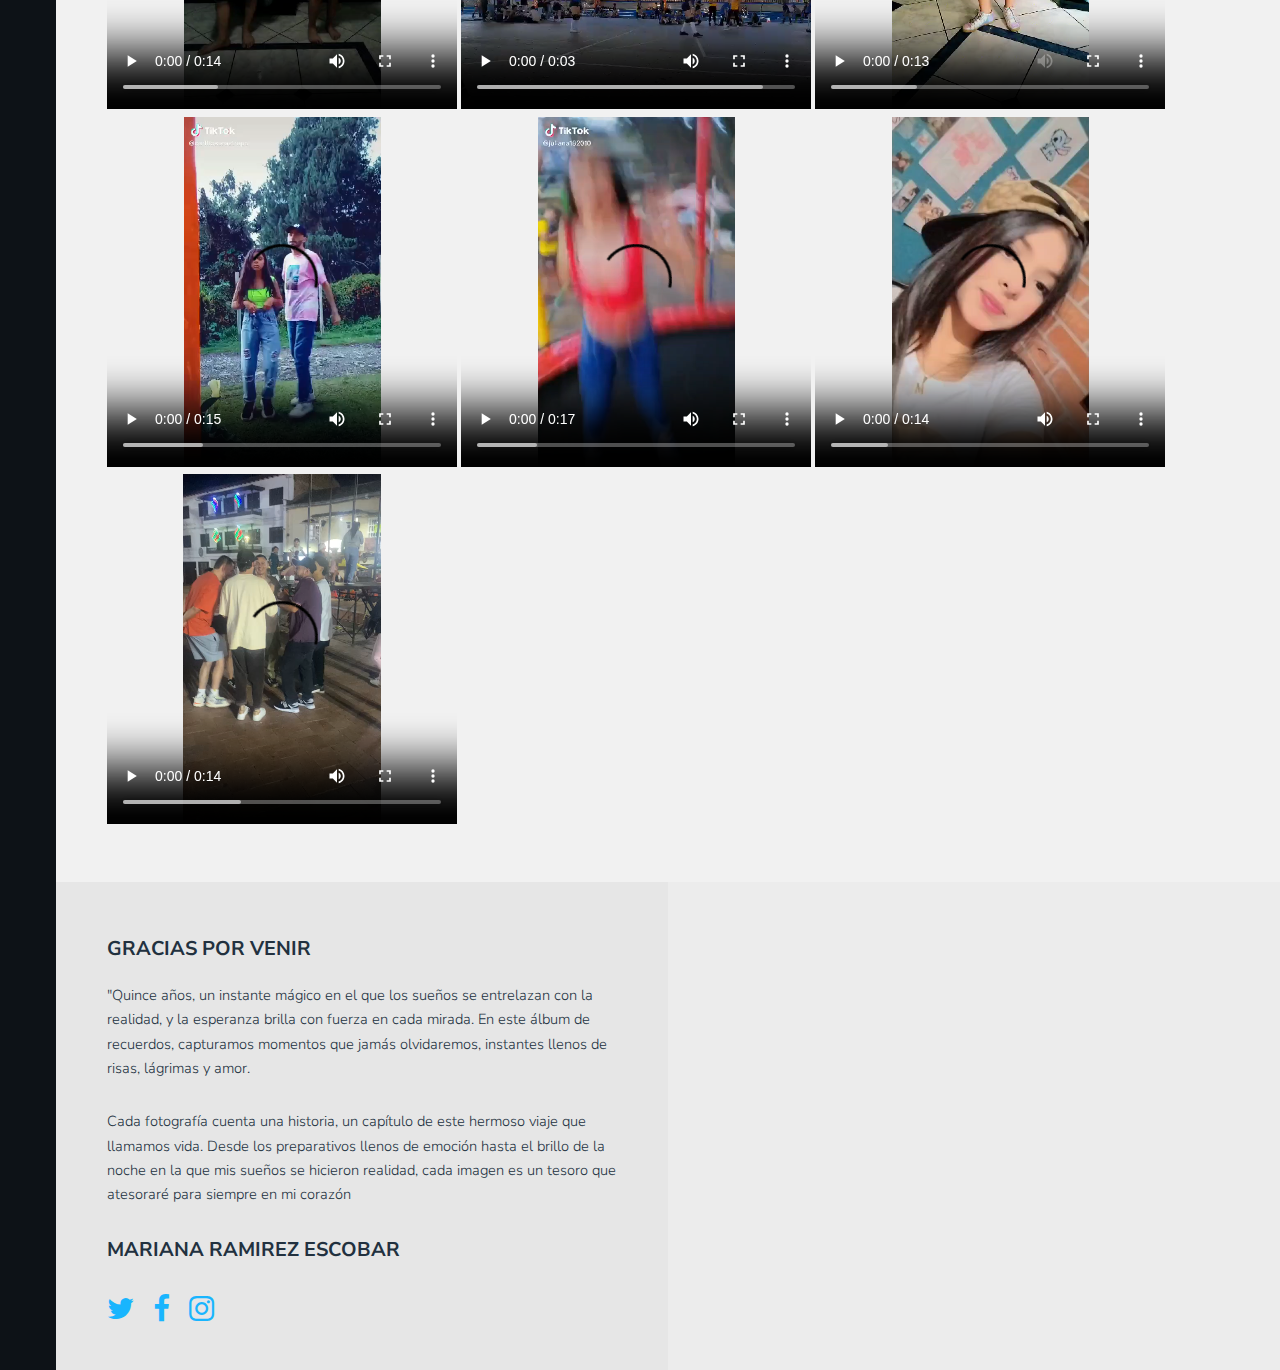
==== commit b91e8181: "cambio3" ====
--- a/snapshot/gallery.html
+++ b/snapshot/gallery.html
@@ -156,59 +156,37 @@
                         </div>
                         <div class="content"></div>
                         <div class=" place">
-                            <video width="200" height="200" controls>
+                            <video width="350" height="350" controls>
                                 <source src="images/videos/1.mp4" type="video/mp4">
                             </video>
-                        </div>
-                        <div class="content"></div>
-                        <div class=" place">
-                            <video width="200" height="200" controls>
+                            <video width="350" height="350" controls>
                                 <source src="images/videos/2.mp4" type="video/mp4">
                             </video>
-                        </div>
-                        <div class="content"></div>
-                        <div class="place">
-                            <video width="200" height="200" controls>
+                            <video width="350" height="350" controls>
                                 <source src="images/videos/3.mp4" type="video/mp4">
                             </video>
-                        </div>
-                        <div class=" place">
-                            <video width="200" height="200" controls>
+                            <video width="350" height="350" controls>
                                 <source src="images/videos/4.mp4" type="video/mp4">
                             </video>
-                        </div>
-                        <div class=" place">
-                            <video width="200" height="200" controls>
+                            <video width="350" height="200" controls>
                                 <source src="images/videos/5.mp4" type="video/mp4">
                             </video>
-                        </div>
-                        <div class=" place">
-                            <video width="200" height="200" controls>
+                            <video width="350" height="350" controls>
                                 <source src="images/videos/6.mp4" type="video/mp4">
                             </video>
-                        </div>
-                        <div class=" place">
-                            <video width="200" height="200" controls>
+                            <video width="350" height="350" controls>
                                 <source src="images/videos/7.mp4" type="video/mp4">
                             </video>
-                        </div>
-                        <div class=" place">
-                            <video width="200" height="200" controls>
+                            <video width="350" height="350" controls>
                                 <source src="images/videos/8.mp4" type="video/mp4">
                             </video>
-                        </div>
-                        <div class=" place">
-                            <video width="200" height="200" controls>
+                            <video width="350" height="350" controls>
                                 <source src="images/videos/9.mp4" type="video/mp4">
                             </video>
-                        </div>
-                        <div class=" place">
-                            <video width="200" height="200" controls>
+                            <video width="350" height="350" controls>
                                 <source src="images/videos/10.mp4" type="video/mp4">
                             </video>
-                        </div>
-
-  
+                        </div>                            
                     </div>
             </section><!-- Contact -->
             <section id="contact"><!-- Social -->
--- a/snapshot/assets/css/main.css
+++ b/snapshot/assets/css/main.css
@@ -1617,4 +1617,9 @@
 				padding: 3em 0 1em 0;
 			}
 
+		}
+
+		.video {
+			max-width: 100%;
+			height: auto;
 		}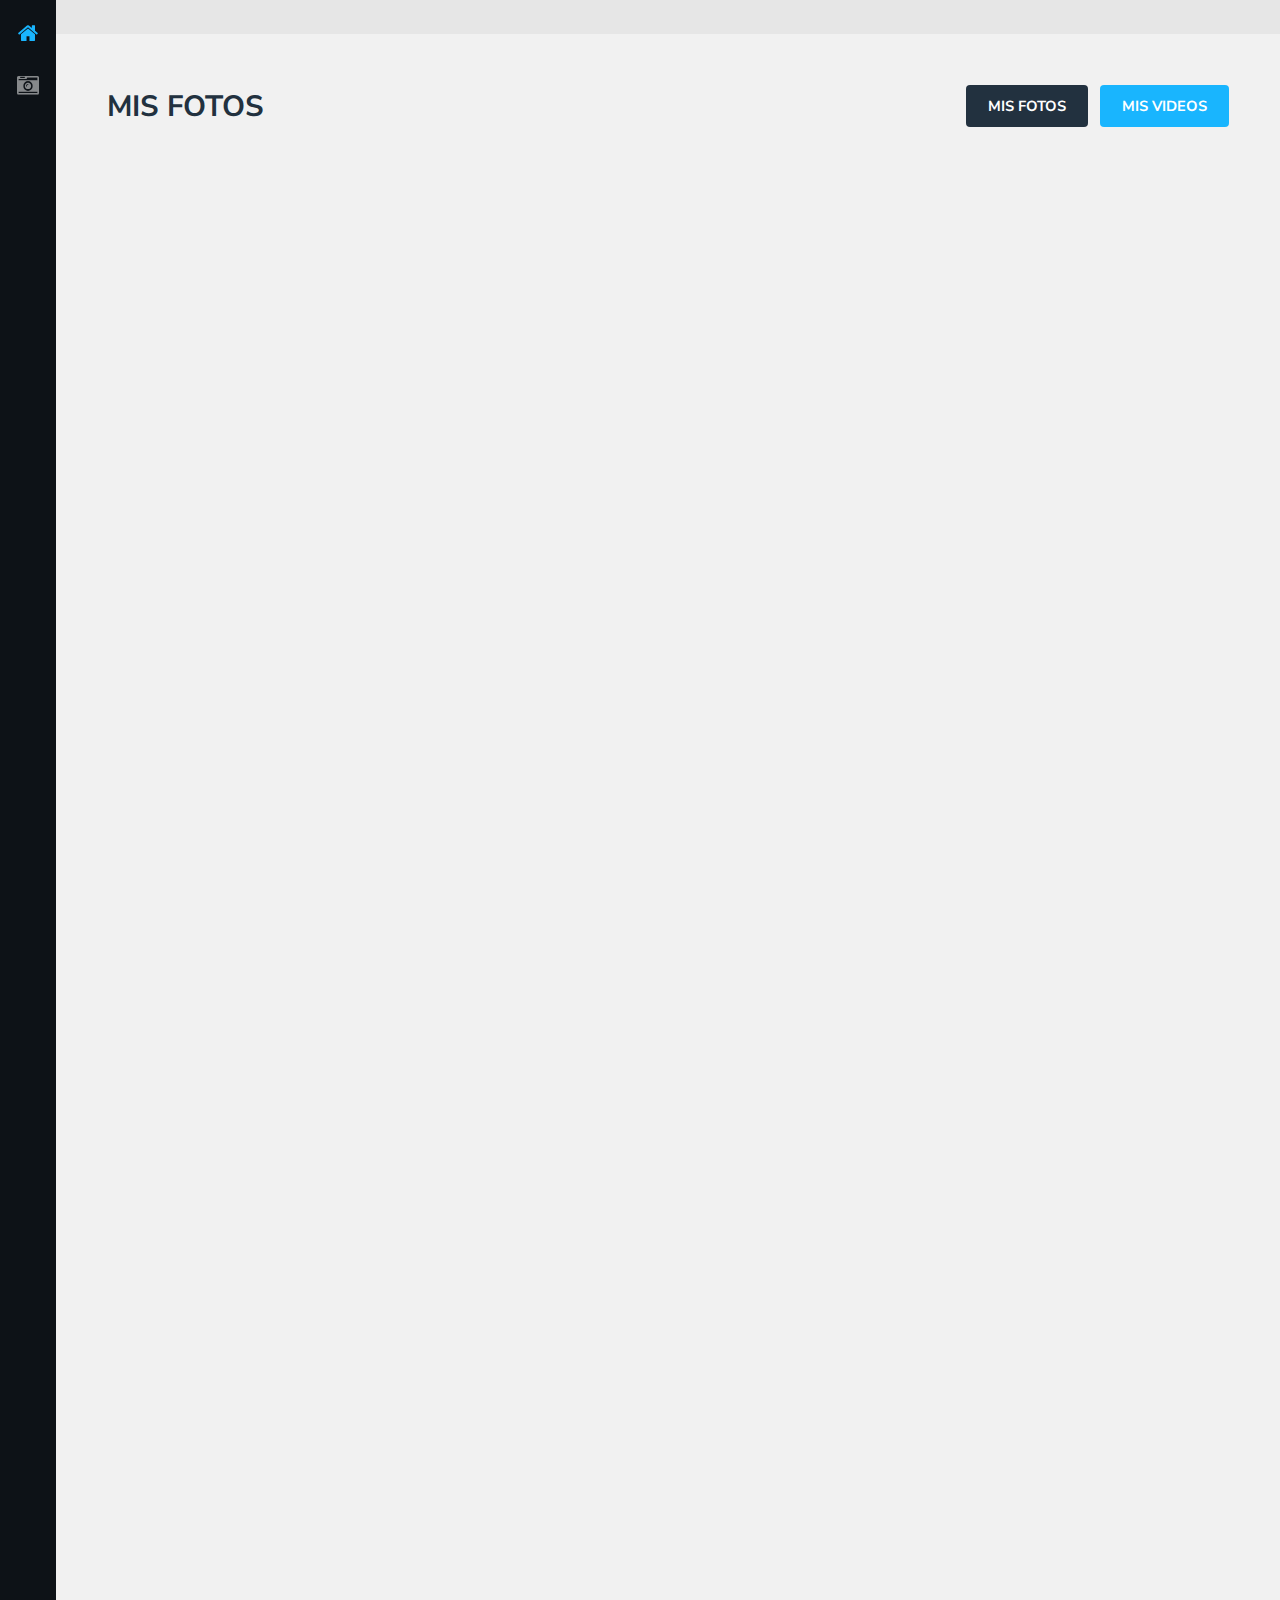
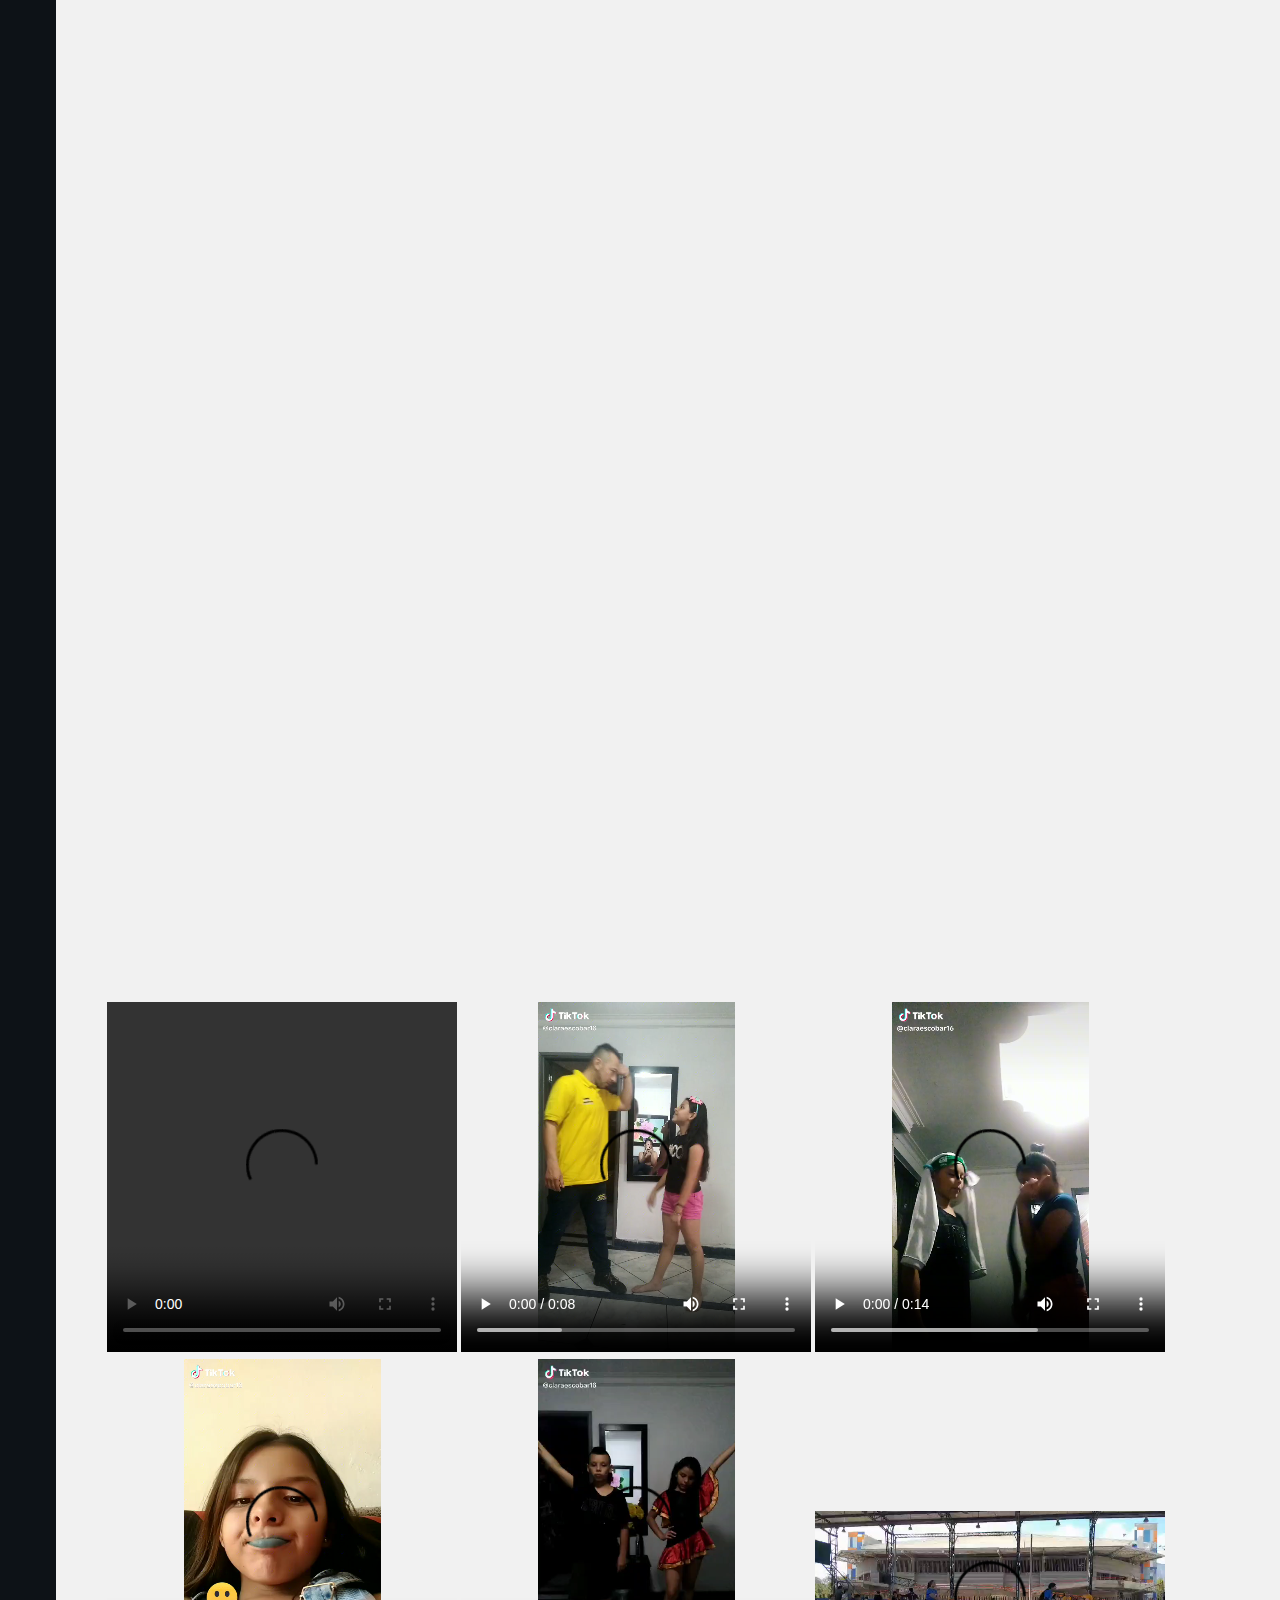
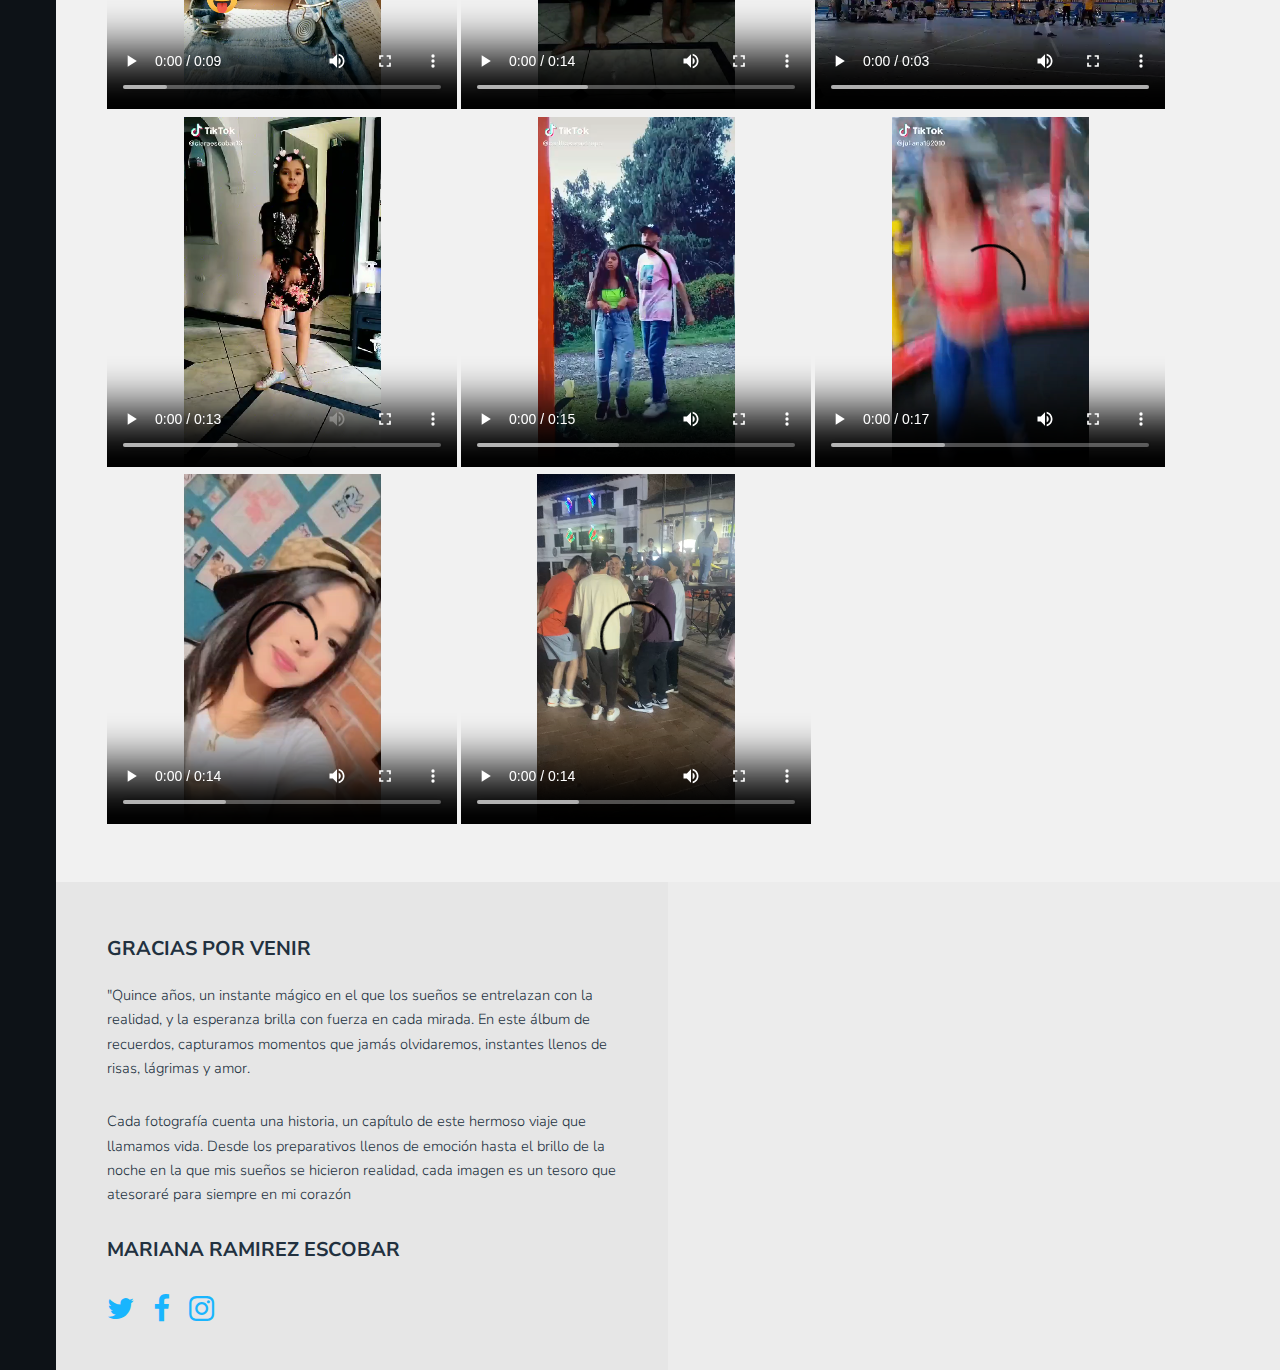
==== commit 7997857b: "4" ====
--- a/snapshot/gallery.html
+++ b/snapshot/gallery.html
@@ -156,6 +156,9 @@
                         </div>
                         <div class="content"></div>
                         <div class=" place">
+                            <video width="350" height="350" controls>
+                                <source src="./images/videos/ALCO.mp4" type="video/mp4">
+                            </video>
                             <video width="350" height="350" controls>
                                 <source src="images/videos/1.mp4" type="video/mp4">
                             </video>
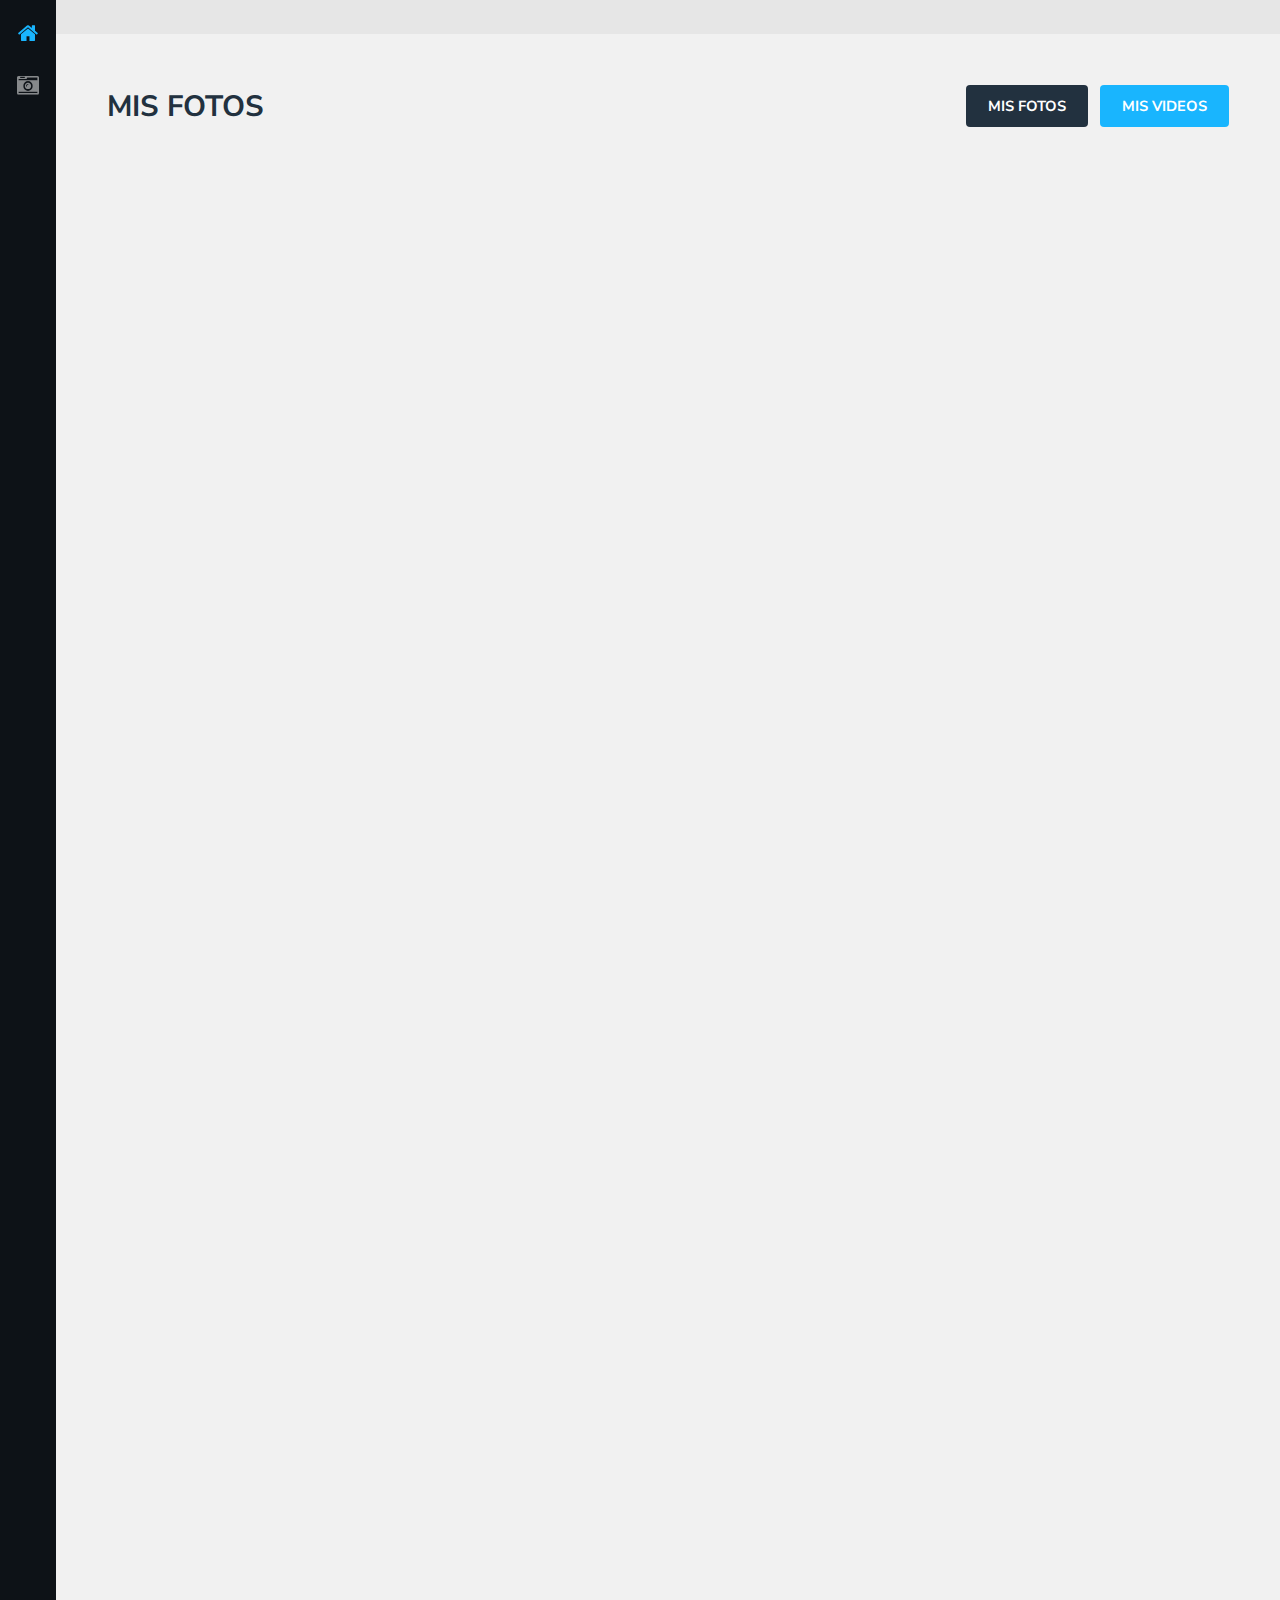
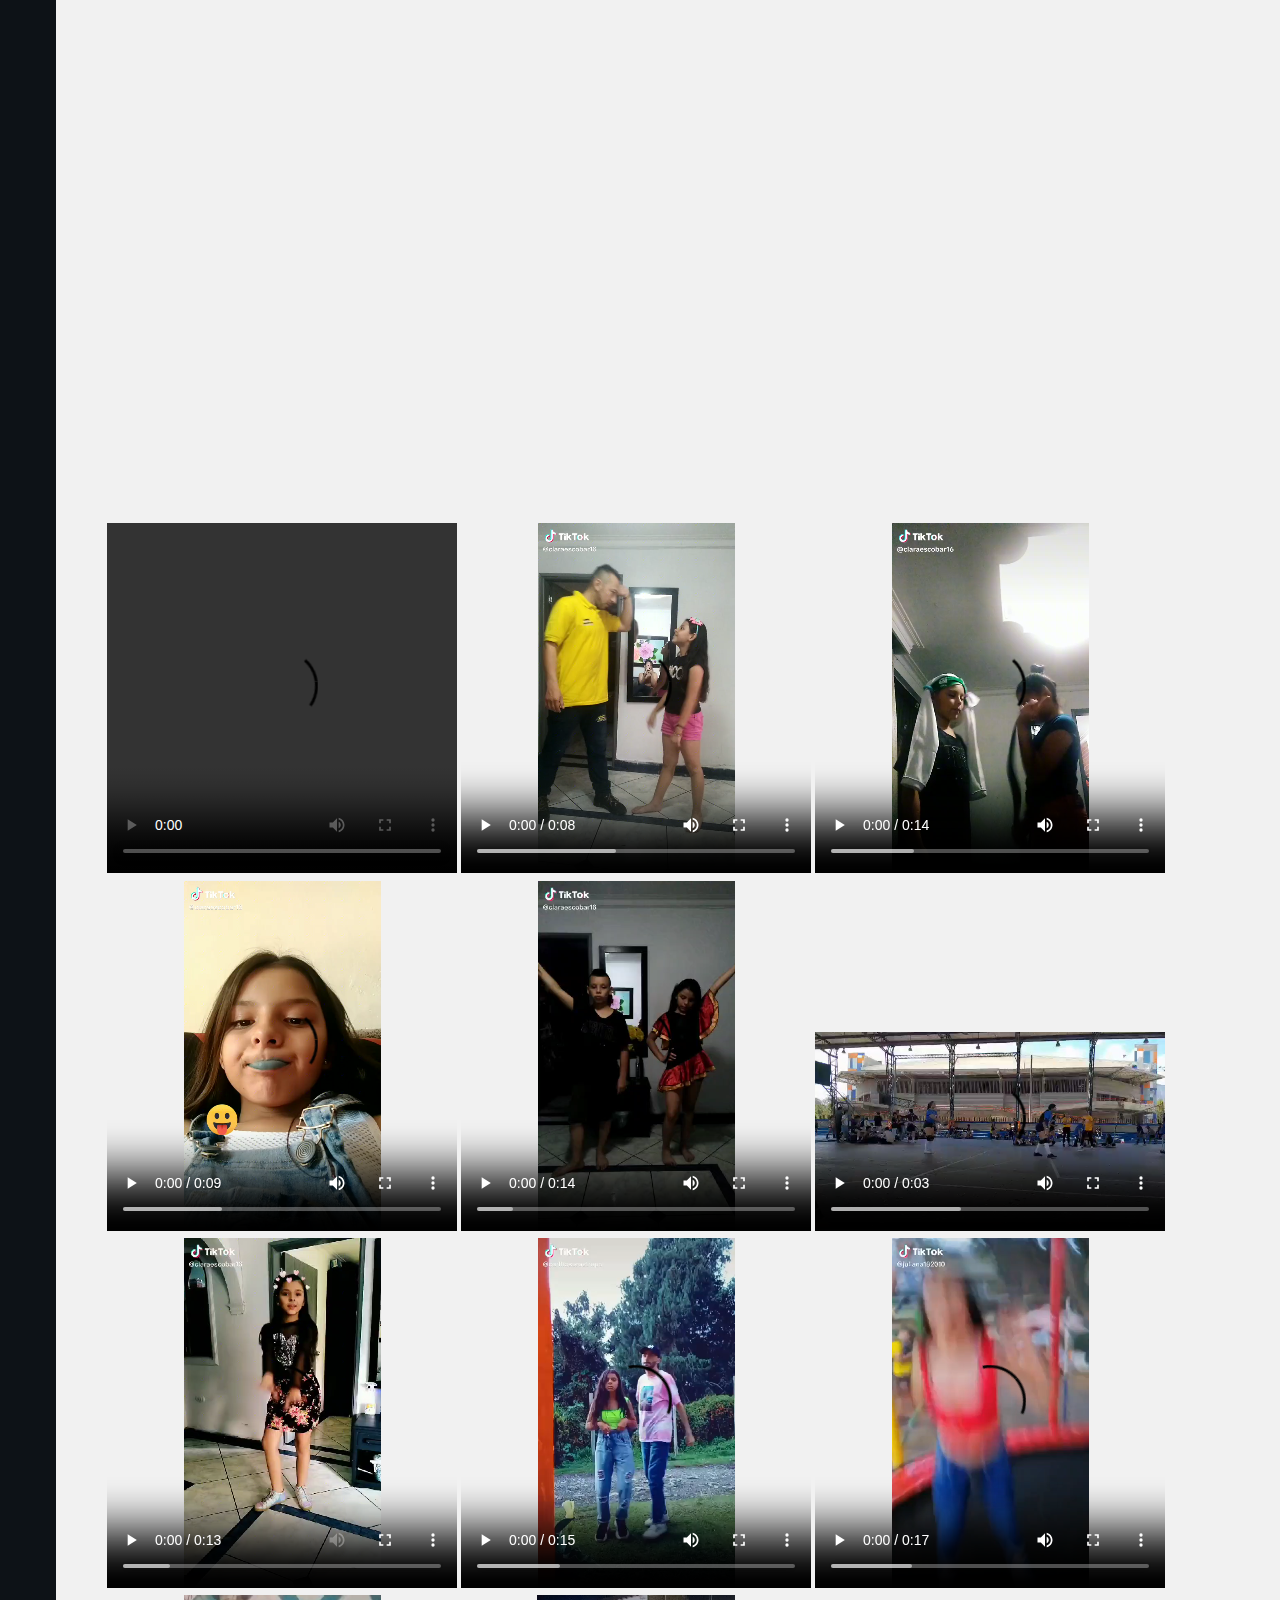
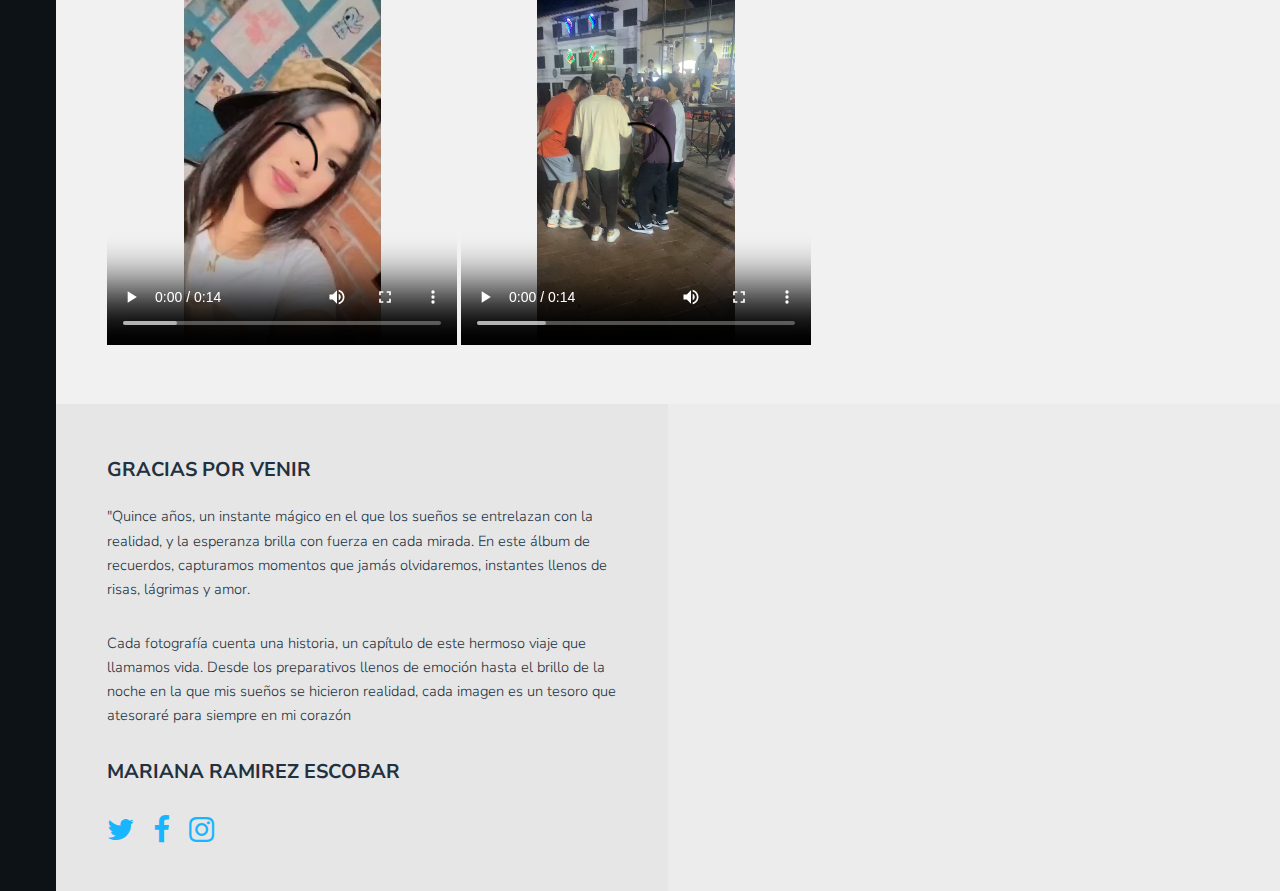
==== commit dff0fee1: "7" ====
--- a/snapshot/gallery.html
+++ b/snapshot/gallery.html
@@ -153,6 +153,30 @@
                         </div>
                         <div class="media all">
                             <a href="" style="outline: 0px;"><img src="images/familia/9.jpeg" alt="" title=""></a>
+                        </div>
+                        <div class="media all">
+                            <a href="" style="outline: 0px;"><img src="images/familia/30.jpeg" alt="" title=""></a>
+                        </div>
+                        <div class="media all">
+                            <a href="" style="outline: 0px;"><img src="images/familia/31.jpeg" alt="" title=""></a>
+                        </div>
+                        <div class="media all">
+                            <a href="" style="outline: 0px;"><img src="images/familia/32.jpg" alt="" title=""></a>
+                        </div>
+                        <div class="media all">
+                            <a href="" style="outline: 0px;"><img src="images/familia/33.jpg" alt="" title=""></a>
+                        </div>
+                        <div class="media all">
+                            <a href="" style="outline: 0px;"><img src="images/familia/34.jpg" alt="" title=""></a>
+                        </div>
+                        <div class="media all">
+                            <a href="" style="outline: 0px;"><img src="images/familia/35.jpg" alt="" title=""></a>
+                        </div>
+                        <div class="media all">
+                            <a href="" style="outline: 0px;"><img src="images/familia/36.jpg" alt="" title=""></a>
+                        </div>
+                        <div class="media all">
+                            <a href="" style="outline: 0px;"><img src="images/familia/37.jpg" alt="" title=""></a>
                         </div>
                         <div class="content"></div>
                         <div class=" place">
@@ -212,7 +236,7 @@
             </section>
         </section>
     </div>
-
+  
     <!-- Scripts -->
     <script src="assets/js/jquery.min.js"></script>
     <script src="assets/js/jquery.poptrox.min.js"></script>
